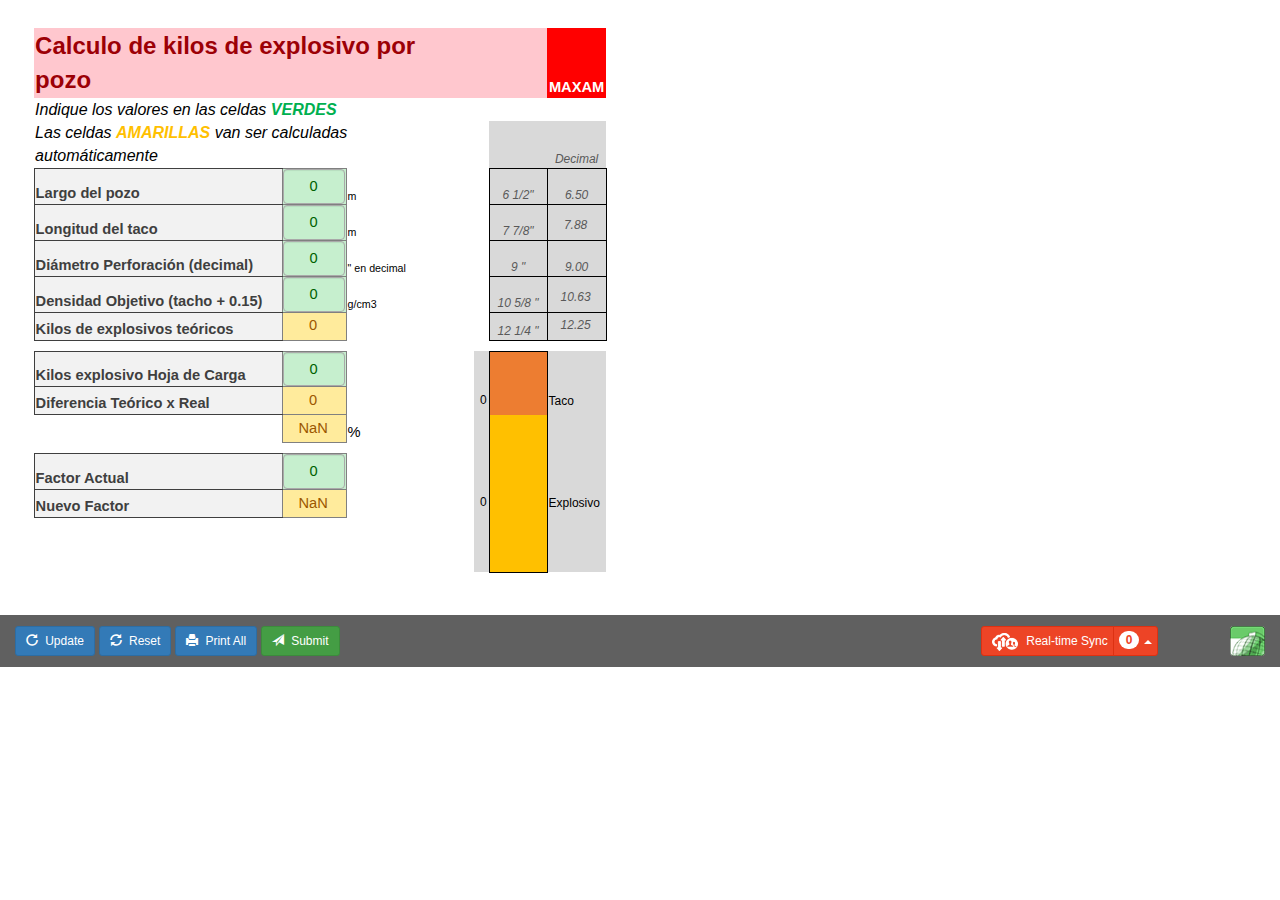
==== Calculo_Kg_Explosivo html.htm @ 1e527750 "update" ====
<!DOCTYPE html>
<!-- saved from url=(0013)about:internet -->
<html manifest="offline.appcache">
    <head><meta content='IE=Edge' http-equiv='X-UA-Compatible'>
    <meta http-equiv='Content-Type' content='text/html;charset=UTF-8'>
    <meta name='viewport' content='width=device-width, initial-scale=1.0'>
    <meta name='GENERATOR' content='SpreadsheetConverter  version 10.5.8092.0'>
<!-- The parts of this webpage that is defined by the original spreadsheet have the same copyright as the original spreadsheet. -->
<!-- The generic Excel-related parts of this page is Copyright (C) 2002-2021 Framtidsforum I&M AB, Sweden. -->
    <title>Calculo_Kg_Explosivo html</title>
    <link rel="stylesheet" href="assets/css/default-ssc-theme.css" id="ssc-theme"/>
    <link rel="stylesheet" href="assets/css/app.min.css" />
    </head>
    <body onload="LoadFromQueryString();recalc_onclick('');" onunload='' browserstorage="false">
        <noscript style='color:#F15623;'>
            This web page contains a live and functional spreadsheet created with <a href='https://www.spreadsheetconverter.com'>SpreadsheetConverter</a>. Please enable JavaScript in your web browser for the live calculations to work properly.
        </noscript>
        <form id='formc' name='formc' method='post' action='https://www.spreadsheetserver.com/server1/g/submit/submit.aspx' target='_self'>
		    <input type='hidden' id='xl_spreadsheet' name='xl_spreadsheet' value='Calculo_Kg_Explosivo html' />
            <input type='hidden' id='xl_client' name='xl_client' value='x10.5.8092.0' />
<div id="tab" class='tab-content'>

                 <div id='sheet-2' style='padding: 1em 1.4em;' class=' active'>
                    <div class='container-fluid  '>
<section class=''>
<table cellspacing='0' cellpadding='0' style='border-spacing:0;' onkeydown='javascript:navigate(event);'>
					<col width='248'/>
					<col width='64'/>
					<col width='64'/>
					<col width='64'/>
					<col width='15'/>
					<col width='58'/>
					<col width='59'/>
                    <tr style='height:23pt;'>
						<td class='ee100' style='height:23pt;' colspan = '4'>
							Calculo de kilos de explosivo por pozo
						</td>
						<td class='ee106' style='height:23pt;'>&nbsp;</td>
						<td class='ee106' style='height:23pt;'>&nbsp;</td>
						<td class='ee109' style='height:23pt;'>
							MAXAM
						</td>
                    </tr>
                    <tr style='height:16pt;'>
						<td class='ee112' style='height:16pt;' colspan = '2'>
							Indique
  los valores en las celdas <font class='ee115'>VERDES</font>
						</td>
						<td class='ee119' style='height:16pt;'>&nbsp;</td>
						<td class='ee103' style='height:16pt;' colspan = '4'>&nbsp;</td>
                    </tr>
                    <tr style='height:15pt;'>
						<td class='ee112' style='height:15pt;' colspan = '4'>
							Las
  celdas <font class='ee122'>AMARILLAS </font><font class='ee123'>van ser
  calculadas automáticamente</font>
						</td>
						<td class='ee103' style='height:15pt;'>&nbsp;</td>
						<td class='ee124' style='height:15pt;'>&nbsp;</td>
						<td class='ee124' style='height:15pt;'>
							Decimal
						</td>
                    </tr>
                    <tr style='height:15pt;'>
						<td class='ee127' style='height:15pt;'>
							Largo del pozo
						</td>
						<td class='ee129' style='height:15pt;'>
							<input id='XLEW_2_4_2' type='text' value='0' class='ee130 form-control' style='width:100%' onchange="this.value=eedisplayFloat(eeparseFloat(this.value));recalc_onclick('XLEW_2_4_2')" name='XLEW_2_4_2' placeholder='' tabindex='1' data-sheet='2' data-row='4' data-col='2'/>
						</td>
						<td class='ee131' style='height:15pt;'>
							m
						</td>
						<td class='ee103' style='height:15pt;' colspan = '2'>&nbsp;</td>
						<td class='ee134' style='height:15pt;'>
							6 1/2&quot;
						</td>
						<td class='ee134' style='height:15pt;'>
							6.50
						</td>
                    </tr>
                    <tr style='height:15pt;'>
						<td class='ee135' style='height:15pt;'>
							Longitud del
  taco
						</td>
						<td class='ee129' style='height:15pt;'>
							<input id='XLEW_2_5_2' type='text' value='0' class='ee130 form-control' style='width:100%' onchange="this.value=eedisplayFloat(eeparseFloat(this.value));recalc_onclick('XLEW_2_5_2')" name='XLEW_2_5_2' placeholder='' tabindex='2' data-sheet='2' data-row='5' data-col='2'/>
						</td>
						<td class='ee131' style='height:15pt;'>
							m
						</td>
						<td class='ee103' style='height:15pt;' colspan = '2'>&nbsp;</td>
						<td class='ee134' style='height:15pt;'>
							7 7/8&quot;
						</td>
						<td class='ee136' style='height:15pt;'>
						<input id='XLEW_2_5_7' type='text' readonly='readonly' value='0' class='ee136' style='overflow:hidden; border:0px solid #000000; width:100% ' name='XLEW_2_5_7' tabindex='-1' />
						</td>
                    </tr>
                    <tr style='height:15pt;'>
						<td class='ee135' style='height:15pt;'>
							Diámetro
  Perforación (decimal)
						</td>
						<td class='ee129' style='height:15pt;'>
							<input id='XLEW_2_6_2' type='text' value='0' class='ee130 form-control' style='width:100%' onchange="this.value=eedisplayFloat(eeparseFloat(this.value));recalc_onclick('XLEW_2_6_2')" name='XLEW_2_6_2' placeholder='' tabindex='3' data-sheet='2' data-row='6' data-col='2'/>
						</td>
						<td class='ee131' style='height:15pt;'>
							&quot; en decimal
						</td>
						<td class='ee103' style='height:15pt;' colspan = '2'>&nbsp;</td>
						<td class='ee134' style='height:15pt;'>
							9 &quot;
						</td>
						<td class='ee134' style='height:15pt;'>
							9.00
						</td>
                    </tr>
                    <tr style='height:15pt;'>
						<td class='ee135' style='height:15pt;'>
							Densidad
  Objetivo (tacho + 0.15)
						</td>
						<td class='ee129' style='height:15pt;'>
							<input id='XLEW_2_7_2' type='text' value='0' class='ee130 form-control' style='width:100%' onchange="this.value=eedisplayFloat(eeparseFloat(this.value));recalc_onclick('XLEW_2_7_2')" name='XLEW_2_7_2' placeholder='' tabindex='4' data-sheet='2' data-row='7' data-col='2'/>
						</td>
						<td class='ee131' style='height:15pt;'>
							g/cm3
						</td>
						<td class='ee103' style='height:15pt;' colspan = '2'>&nbsp;</td>
						<td class='ee134' style='height:15pt;'>
							10 5/8 &quot;
						</td>
						<td class='ee136' style='height:15pt;'>
						<input id='XLEW_2_7_7' type='text' readonly='readonly' value='0' class='ee136' style='overflow:hidden; border:0px solid #000000; width:100% ' name='XLEW_2_7_7' tabindex='-1' />
						</td>
                    </tr>
                    <tr style='height:15pt;'>
						<td class='ee135' style='height:15pt;'>
							Kilos de
  explosivos teóricos
						</td>
						<td class='ee137' style='height:15pt;'>
						<input id='XLEW_2_8_2' type='text' readonly='readonly' value='0' class='ee137' style='overflow:hidden; border:0px solid #000000; width:100% ' name='XLEW_2_8_2' tabindex='-1' />
						</td>
						<td class='ee131' style='height:15pt;'>&nbsp;</td>
						<td class='ee103' style='height:15pt;' colspan = '2'>&nbsp;</td>
						<td class='ee134' style='height:15pt;'>
							12 1/4 &quot;
						</td>
						<td class='ee136' style='height:15pt;'>
						<input id='XLEW_2_8_7' type='text' readonly='readonly' value='0' class='ee136' style='overflow:hidden; border:0px solid #000000; width:100% ' name='XLEW_2_8_7' tabindex='-1' />
						</td>
                    </tr>
                    <tr style='height:8pt;'>
						<td class='ee103' style='height:8pt;'><div style='overflow:hidden'></div></td>
						<td class='ee119' style='height:8pt;'><div style='overflow:hidden'></div></td>
						<td class='ee103' style='height:8pt;' colspan = '5'><div style='overflow:hidden'></div></td>
                    </tr>
                    <tr style='height:15pt;'>
						<td class='ee127' style='height:15pt;'>
							Kilos explosivo Hoja de Carga
						</td>
						<td class='ee129' style='height:15pt;'>
							<input id='XLEW_2_10_2' type='text' value='0' class='ee130 form-control' style='width:100%' onchange="this.value=eedisplayFloat(eeparseFloat(this.value));recalc_onclick('XLEW_2_10_2')" name='XLEW_2_10_2' placeholder='' tabindex='5' data-sheet='2' data-row='10' data-col='2'/>
						</td>
						<td class='ee103' style='height:15pt;' colspan = '2'>&nbsp;</td>
						<td class='ee139' style='height:15pt;'>&nbsp;</td>
						<td class='ee142' style='height:15pt;'>&nbsp;</td>
						<td class='ee139' style='height:15pt;'>&nbsp;</td>
                    </tr>
                    <tr style='height:15pt;'>
						<td class='ee135' style='height:15pt;'>
							Diferencia
  Teórico x Real
						</td>
						<td class='ee137' style='height:15pt;'>
						<input id='XLEW_2_11_2' type='text' readonly='readonly' value='0' class='ee137' style='overflow:hidden; border:0px solid #000000; width:100% ' name='XLEW_2_11_2' tabindex='-1' />
						</td>
						<td class='ee103' style='height:15pt;' colspan = '2'>&nbsp;</td>
						<td class='ee145' style='height:15pt;'>
						<input id='XLEW_2_11_5' type='text' readonly='readonly' value='0' class='ee145' style='overflow:hidden; border:0px solid #000000; width:100% ' name='XLEW_2_11_5' tabindex='-1' />
						</td>
						<td class='ee148' style='height:15pt;'>&nbsp;</td>
						<td class='ee139' style='height:15pt;'>
							Taco
						</td>
                    </tr>
                    <tr style='height:15pt;'>
						<td class='ee103' style='height:15pt;'>&nbsp;</td>
						<td class='ee137' style='height:15pt;'>
						<input id='XLEW_2_12_2' type='text' readonly='readonly' value='0' class='ee137' style='overflow:hidden; border:0px solid #000000; width:100% ' name='XLEW_2_12_2' tabindex='-1' />
						</td>
						<td class='ee103' style='height:15pt;'>
							%
						</td>
						<td class='ee103' style='height:15pt;'>&nbsp;</td>
						<td class='ee139' style='height:15pt;'>&nbsp;</td>
						<td class='ee149' style='height:15pt;'>&nbsp;</td>
						<td class='ee139' style='height:15pt;'>&nbsp;</td>
                    </tr>
                    <tr style='height:8pt;'>
						<td class='ee103' style='height:8pt;'><div style='overflow:hidden'></div></td>
						<td class='ee119' style='height:8pt;'><div style='overflow:hidden'></div></td>
						<td class='ee103' style='height:8pt;' colspan = '2'><div style='overflow:hidden'></div></td>
						<td class='ee139' style='height:8pt;'><div style='overflow:hidden'></div></td>
						<td class='ee149' style='height:8pt;'><div style='overflow:hidden'></div></td>
						<td class='ee139' style='height:8pt;'><div style='overflow:hidden'></div></td>
                    </tr>
                    <tr style='height:15pt;'>
						<td class='ee127' style='height:15pt;'>
							Factor Actual
						</td>
						<td class='ee129' style='height:15pt;'>
							<input id='XLEW_2_14_2' type='text' value='0' class='ee130 form-control' style='width:100%' onchange="this.value=eedisplayFloat(eeparseFloat(this.value));recalc_onclick('XLEW_2_14_2')" name='XLEW_2_14_2' placeholder='' tabindex='6' data-sheet='2' data-row='14' data-col='2'/>
						</td>
						<td class='ee103' style='height:15pt;' colspan = '2'>&nbsp;</td>
						<td class='ee139' style='height:15pt;'>&nbsp;</td>
						<td class='ee149' style='height:15pt;'>&nbsp;</td>
						<td class='ee139' style='height:15pt;'>&nbsp;</td>
                    </tr>
                    <tr style='height:15pt;'>
						<td class='ee135' style='height:15pt;'>
							Nuevo Factor
						</td>
						<td class='ee137' style='height:15pt;'>
						<input id='XLEW_2_15_2' type='text' readonly='readonly' value='0' class='ee137' style='overflow:hidden; border:0px solid #000000; width:100% ' name='XLEW_2_15_2' tabindex='-1' />
						</td>
						<td class='ee103' style='height:15pt;' colspan = '2'>&nbsp;</td>
						<td class='ee145' style='height:15pt;'>
						<input id='XLEW_2_15_5' type='text' readonly='readonly' value='0' class='ee145' style='overflow:hidden; border:0px solid #000000; width:100% ' name='XLEW_2_15_5' tabindex='-1' />
						</td>
						<td class='ee149' style='height:15pt;'>&nbsp;</td>
						<td class='ee139' style='height:15pt;'>
							Explosivo
						</td>
                    </tr>
                    <tr style='height:8pt;'>
						<td class='ee103' style='height:8pt;'><div style='overflow:hidden'></div></td>
						<td class='ee119' style='height:8pt;'><div style='overflow:hidden'></div></td>
						<td class='ee119' style='height:8pt;'><div style='overflow:hidden'></div></td>
						<td class='ee103' style='height:8pt;'><div style='overflow:hidden'></div></td>
						<td class='ee139' style='height:8pt;'><div style='overflow:hidden'></div></td>
						<td class='ee149' style='height:8pt;'><div style='overflow:hidden'></div></td>
						<td class='ee139' style='height:8pt;'><div style='overflow:hidden'></div></td>
                    </tr>
                    <tr style='height:15pt;'>
						<td class='ee103' style='height:15pt;'>&nbsp;</td>
						<td class='ee119' style='height:15pt;'>&nbsp;</td>
						<td class='ee119' style='height:15pt;'>&nbsp;</td>
						<td class='ee103' style='height:15pt;'>&nbsp;</td>
						<td class='ee139' style='height:15pt;'>&nbsp;</td>
						<td class='ee149' style='height:15pt;'>&nbsp;</td>
						<td class='ee139' style='height:15pt;'>&nbsp;</td>
                    </tr>
                    <tr style='height:15pt;'>
						<td class='ee103' style='height:15pt;'>&nbsp;</td>
						<td class='ee119' style='height:15pt;'>&nbsp;</td>
						<td class='ee119' style='height:15pt;'>&nbsp;</td>
						<td class='ee103' style='height:15pt;'>&nbsp;</td>
						<td class='ee139' style='height:15pt;'>&nbsp;</td>
						<td class='ee151' style='height:15pt;'>&nbsp;</td>
						<td class='ee139' style='height:15pt;'>&nbsp;</td>
                    </tr>
                    <tr style='height:8pt;'>
						<td class='ee103' style='height:8pt;'><div style='overflow:hidden'></div></td>
						<td class='ee119' style='height:8pt;'><div style='overflow:hidden'></div></td>
						<td class='ee119' style='height:8pt;'><div style='overflow:hidden'></div></td>
						<td class='ee103' style='height:8pt;' colspan = '4'><div style='overflow:hidden'></div></td>
                    </tr>
                </table>

              </section>
</div>
                </div>
            </div><div class='modal fade in' id='printall-fromfile-modal' tabindex='-1' role='dialog' aria-labelledby='myModalLabel' aria-hidden='false' data-backdrop='static' data-keyboard='false' style='display: none;'>
                    <div class='modal-dialog modal-sm'>
                        <div class='modal-content'>
                            <div class='modal-header'>
                                <h4 class='modal-title'>Print All Information</h4> </div>
                            <div class='modal-body'>
                                <span class='glyphicon status-icon glyphicon glyphicon-info-sign' style='color: rgb(53, 197, 21);'></span>
                                <p class='info'>Please host the converted page in server to use Print All.</p>
                            </div>
                            <div class='modal-footer'>
                                <button type='button' class='btn btn-link' id='printall-fromfile-modal-close-btn' onclick="$('#printall-fromfile-modal').modal('hide');return false;" style='margin-left:4px'>Close</button>
                            </div>
                        </div>
                    </div>
                </div>
			<input type="hidden" id="xl_templateimages" name="xl_templateimages" value="1"><input type="hidden" id="xl_aux2" name="xl_aux2" value="UEsDBC0AAAAIALZOilJyjbsO//////////9FABQAQ2FsY3Vsb19LZ19FeHBsb3Npdm8gaHRtbF90ZW1wbGF0ZVxDYWxjdWxvX0tnX0V4cGxvc2l2byBodG1sLnRlbXBsYXRlAQAQAOhJAAAAAAAA6QcAAAAAAADtXO9y2kYQ/1zP5B2ueFLSNKD/gGRgxgHcZmonqUPa9JNHSAeolXRUOozdTh+mz9CP/dAPeaC+QvckWcFGMkIIgx3DTByfdm9
3f7u3u3e65L9//m1+2X3T6f/8toe+658co7fvXx6/6qByheN+kjoc1+130YfgiVzlUd/TXd+iFnF1m+N6r8vtJ3sow6c5po6NLhzb9bXzVmnquZpvjLGj+xXHMjzikyGtGMTRzh27FNGR2+jIcGgZOPpxxTHLwDEjnnlF77RKY0onGsdFLNWYpQosXMjCiTwvc4LIESdWLmaczWbVmVQl3ojrn3KnvU6FWSrzpczAYN3MSnvS6x+Cl/pvK70f3r
/6sVXqEJdil1b6lxMAofPmdb/3ut8qUXxBOabHATLGuudj2nrfP6o0SojLKCoQRy1q43ZHt42pTc6+H531LiY28a1zgtjkTS4kyKi8Ty9tjChoGilo+H6pjbLrsxf+wT1H79hUPnIxNrGJBpfo3cQDGP0xxhQgOccexR56zu09r2Is8Dz6Aw1049eRR6auiTS0f3TUqXd6BwgZxCYeG1E7PM/XYGQIkFaGumPZlzAOxlsDz0LoBUI+hH7Fx541v
CLzrd8xEAmNKs9PaDwaGKohl3iObl+NzrA1GlMYrvM8jE1007TcUcXGQzYoTC7mBr2I9PooJZN4jAFYAd1GLgyxOWCMmW0Zuh2PDwilxEF/ohAGCWC4sndgAx45rRVWsVbelrW1TTtduBdOV2/C4GFzDoLZ2KL4fgJgQOLD3nIIBLGguBcT7bUoMBs7E/eCMmftPs+/5BX+LuwN/RsobGKDeDrrEYJwcHGsm/owMlB65DmWadqxveJ85LH0w/M7
4wtR2t6qWKKZvJC5uyr7zmduRWXffCqr213HWfOWWNs9HPIZUl8sxSL7AusAunHsVSIGja/WlQkFnYltmQjtS0fs+4kuxH8ZVQB9KlGMXTzyYKu/uFD99zu13lHQBIVYLeA08vTLeZCgPxJyZ6318zSfGSQ+f56W+HSYtgZEPkuEYrJ64z60+NIthSIlumeWa5IZk/WZFRNJuasc/BmlV6n2IAJwQzn2BlYJTcBR76XayV6K1I5Sf/ClqJEO09a
AyGeJurx9XaNCqbtZoa5jIIsLGPS69a4kLMmm17JERBgpmIEyqf1NzDtrHP6o96FBkJUdD8G1UkpAniEG67sGQi4rGne6kj6bFaImnZKHx1SPsOaGVRGWwprSbScB++iBVTywt8fIdQ/r4ANEgG5ok5mG9CklB+wxe4tY9cgM/XH7q0dH90aWG+isoYqggCqZGAJ7Io50hj/THzHlNH3IXmEuUdGwse4Fpo/XlPRiCdEAD4mHl+oTvo7WUAmVlo
[base64]/5EN4CpVebLwe/RJOx3IPyCfZqAMiRhk45bZVFulLmkB
zW5mHFBSR5XUuQqajntSkiTeldGj0OnixLk/diuL5rUhAyk+36rHNyyKCeSs5IDKLmohcoyY47ukyATo18tm/jsLzi+WDKB8jQhv5NYCEfNNIm1ZIntr9yBPznYDKdaTgPl5PDD4ckNtZPDm3qZIRdqt0AuiOVE8nnIRcb8yjWt36YYZDK8z3VY9dhH2EUwFQtbE3402fKen1wpt3/snXZ775oce9TO4BFBTVYoA67SclPkG/OsD66yGrhKYjwf
6z7IS0FRBPwPTw5PXx0fH75DEZILRFK5fQ4zQrfFZgrWh85mYz2L8/[base64]
B0rU+/uVg6hGQ8xY6duJB1/fxbxc9M8PE9vWG4qZWSNyEvmL13kzMw1uKIxUVkVDYccTOxAl2fcvUTRDzZvALpqyhfQZpZUzQN4ivCsqm4qReSJyMOMORdiM2BB4pXANtNMvUdyzLfB/thkBMvB/yEcUf//Ysg/hZUKivjkKjgNDJ094XHjEitCjyZiOmsaGIady2r16ALqSeO9Mo3zhGgofBEcpKO7UiZk3Rdd7LyioytrZBCJfip1MJds7Fzi
k6sHHQN5TDBT77SixsPal5V7Qs5uXMJnOLvd4Qe9g1LB0E9aPkiy7QKc7UN+VJwYJw956XlVx6Kln1lBuFx8eTvf7iDm2zcZL/GCVXHIjrxwGQP93o+dAaKUPd8ZTxGZVhcV0Z0kY0lzcy6/q6bq0ROdINSjx0aNBppvKTq/GQ71XjoT7QxuP1FEOnGTp8U42Gck8aDWWFRkPdQKMR/0P3x53eDhSux1K1M6Uqf98oqHfP+djlPvq3aP8qwuMu5
uGVmBu3OgpJt/CD3RNbIGpy0Z2ygCa6ZrbCHbomt8KNxGbw/wC1/wdQSwMELQAAAAgAtk6KUl/Y+BL//////////zEAFABDYWxjdWxvX0tnX0V4cGxvc2l2byBodG1sX3RlbXBsYXRlXEZpbGxlZFN0YXIuZ2lmAQAQAIUDAAAAAAAA9wEAAAAAAACtUztrlAEQXDWFio8IljZptDGNaxG10UYJFiktLIKPbC1oJ5JTQbCy3sIfEBDsohAIF4iE
4ApBJXiFooUEJJ1C8MU4s7/BheO7vd2dnZn97tL0xakz1w7aAdsxxaA/g34M+htjOByCP8DQD/Q3dPL/ws3CLM1Km5i5m4d5mpc5VAy3CIu0KAuoN90yLNOyLKHRcquwSquyElODG8KQhiJtAQuaWBxmN7RHEe7pXu7QWmYRHulRHhALFjM807M8IVLsrfBKr/ICOXLUEY50lAOiLA0kTZakBSnQJkITi8OQIOWMjKgISB/XMsuMrEhILlmwWBl
VUaB6kmJvIAMVgMyQWZymHdQPeSNJBCNpsoSs0mJiE5pYkHMqM2dUJmQk9XEts6os0FfKJQsWE5WAbNZVQr0yGnJd3oVGZQd0BCkMIYk0dBPxCAELGjqRukN7FODFaCT1cS2z6pcMfX70gdEnRB8JfQa00Wgr0Wah7UALRktCk0bTQi9GQ6OH0WXmEz/HdpmN20m9j/pP2N7rhn1HXz77NHy4Z2F09dHhLyt3d/5M3566NVq+V+ObS1eef3714P
Wvyd9r2x9Pz+9+8ff71sxodX7/5ObShyNfV+Y2vr059nhj9sLTswsTY+vbW5fvv7+zfHPxyYm3c+8Onbpx/MfseTv3D1BLAQItAC0AAAAIALZOilJyjbsO//////////9FABQAAAAAAAAAAAAAAAAAAABDYWxjdWxvX0tnX0V4cGxvc2l2byBodG1sX3RlbXBsYXRlXENhbGN1bG9fS2dfRXhwbG9zaXZvIGh0bWwudGVtcGxhdGUBABAA6EkAA
AAAAADpBwAAAAAAAFBLAQItAC0AAAAIALZOilJf2PgS//////////8xABQAAAAAAAAAAAAAAGAIAABDYWxjdWxvX0tnX0V4cGxvc2l2byBodG1sX3RlbXBsYXRlXEZpbGxlZFN0YXIuZ2lmAQAQAIUDAAAAAAAA9wEAAAAAAABQSwUGAAAAAAIAAgD6AAAAugoAAAAA">
        </form>
        <section class='row toolbar toolbar-position-bottom no-print' >
            
            <div class='toolbar-panel-right col-xs-12 col-sm-12 col-md-5 col-md-push-6'>
                <section id='ssc-ls'></section>
            </div><div class='toolbar-panel-left col-xs-12 col-sm-11 col-md-6 col-md-pull-5'>
                <button class='btn btn-sm button-update'><span class='glyphicon glyphicon-repeat'></span><span class='btn-label btn-label-right'>Update</span></button>
                <button class='btn btn-sm button-reset'><span class='glyphicon glyphicon-refresh'></span><span class='btn-label btn-label-right'>Reset</span></button>
                <button class='btn btn-sm button-print all'><span class='glyphicon glyphicon-print'></span><span class='btn-label btn-label-right'>Print All</span></button>
                <button class='btn btn-sm button-submit spin-button' data-style=spin-right><span class='glyphicon glyphicon-send'></span><span class='btn-label btn-label-right'>Submit</span><span class='spin'></span></button>
</div>
            <div class='toolbar-panel-right-right col-sm-1 col-md-1'><a class='poweredby-logo' href='http://www.spreadsheetconverter.com/convert-excel-to-html-with-our-excel-to-html-converter/' target='_blank' tabindex='-1' title='We convert Excel to HTML with SpreadsheetConverter' alt='We convert Excel to HTML with SpreadsheetConverter'></a></div>
        </section>
    </body>
    <script type="text/javascript" src="assets/js/app.min.js" ></script>
</html>
---- assets/css/app.min.css ----
.qtip{position:absolute;left:-28000px;top:-28000px;display:none;max-width:280px;min-width:50px;font-size:10px;line-height:12px;direction:ltr;box-shadow:none;padding:0;font-family:arial,sans-serif}.qtip-content,.qtip-titlebar{overflow:hidden;position:relative}.qtip-content{text-align:left;word-wrap:break-word;padding:2px 9px}.qtip-titlebar{font-weight:700;border-width:0 0 1px;padding:5px 35px 5px 10px}.qtip-close,.qtip-default{border-style:solid;border-width:1px}.qtip-titlebar+.qtip-content{border-top-width:0!important}.qtip-close{position:absolute;right:-9px;top:-9px;cursor:pointer;outline:0;border-color:transparent}.qtip-titlebar .qtip-close{right:4px;top:50%;margin-top:-9px}* html .qtip-titlebar .qtip-close{top:16px}.qtip-icon .ui-icon,.qtip-titlebar .ui-icon{display:block;text-indent:-1000em;direction:ltr}.qtip-icon,.qtip-icon .ui-icon{-moz-border-radius:3px;-webkit-border-radius:3px;border-radius:3px;text-decoration:none}.qtip-icon .ui-icon{width:18px;height:14px;line-height:14px;text-align:center;text-indent:0;font:400 bold 10px/13px Tahoma,sans-serif;color:inherit;background:-100em -100em no-repeat}.qtip-default{background-color:#FFFFA3;color:#555;border-color:#F1D031}.qtip-default .qtip-titlebar{background-color:#FFEF93}.qtip-default .qtip-icon{background:#F1F1F1;color:#777;border-color:#CCC}.qtip-default .qtip-titlebar .qtip-close{color:#111;border-color:#AAA}.qtip-light{background-color:#fff;color:#454545;border-color:#E2E2E2}.qtip-light .qtip-titlebar{background-color:#f1f1f1}.qtip-dark{background-color:#505050;color:#f3f3f3;border-color:#303030}.qtip-dark .qtip-titlebar{background-color:#404040}.qtip-dark .qtip-icon{border-color:#444}.qtip-dark .qtip-titlebar .ui-state-hover{border-color:#303030}.qtip-cream{background-color:#FBF7AA;color:#A27D35;border-color:#F9E98E}.qtip-cream .qtip-titlebar{background-color:#F0DE7D}.qtip-cream .qtip-close .qtip-icon{background-position:-82px 0}.qtip-red{background-color:#F78B83;color:#912323;border-color:#D95252}.qtip-red .qtip-titlebar{background-color:#F06D65}.qtip-red .qtip-close .qtip-icon{background-position:-102px 0}.qtip-green{background-color:#CAED9E;color:#3F6219;border-color:#90D93F}.qtip-green .qtip-titlebar{background-color:#B0DE78}.qtip-green .qtip-close .qtip-icon{background-position:-42px 0}.qtip-blue{background-color:#E5F6FE;color:#5E99BD;border-color:#ADD9ED}.qtip-blue .qtip-titlebar{background-color:#D0E9F5}.qtip-blue .qtip-close .qtip-icon{background-position:-2px 0}.qtip .qtip-tip{overflow:hidden;z-index:10;margin:0 auto}.qtip .qtip-tip,x:-o-prefocus{visibility:hidden}.qtip .qtip-tip,.qtip .qtip-tip .qtip-vml,.qtip .qtip-tip canvas{position:absolute;color:#123456;background:0 0;border:0 dashed transparent}.qtip .qtip-tip canvas{top:0;left:0}.qtip .qtip-tip .qtip-vml{behavior:url(#default#VML);display:inline-block;visibility:visible}.qtip-36acd3{background:#36acd3;color:#FFF}.qtip-red .qtip-icon,.qtip-red .qtip-titlebar .ui-state-hover{border-color:#D95252}.qtip-20B2AA,.qtip-2F4F4F,.qtip-32CD32,.qtip-333399,.qtip-45d835,.qtip-5F9EA0,.qtip-66CDAA,.qtip-696969,.qtip-6B8E23,.qtip-7B68EE,.qtip-808000,.qtip-8A2BE2,.qtip-930ecc,.qtip-999900,.qtip-ADFF2F,.qtip-BC8F8F,.qtip-CD853F,.qtip-D2691E,.qtip-DB7093,.qtip-FF00FF,.qtip-FF69B4,.qtip-FF7F50,.qtip-FF8C00,.qtip-bd008a,.qtip-ca3434,.qtip-d68b13,.qtip-db582c{color:#FFF;border-color:#FFF}.qtip-333399{background:#339}.qtip-bd008a{background:#bd008a}.qtip-930ecc{background:#930ecc}.qtip-999900{background:#990}.qtip-45d835{background:#45d835}.qtip-d68b13{background:#d68b13}.qtip-db582c{background:#db582c}.qtip-ca3434{background:#ca3434}.qtip-32CD32{background:#32CD32}.qtip-5F9EA0{background:#5F9EA0}.qtip-66CDAA{background:#66CDAA}.qtip-D2691E{background:#D2691E}.qtip-20B2AA{background:#20B2AA}.qtip-006400{background:#006400;color:#FFF;border-color:#FFF}.qtip-FF7F50{background:coral}.qtip-8A2BE2{background:#8A2BE2}.qtip-2F4F4F{background:#2F4F4F}.qtip-696969{background:#696969}.qtip-FF8C00{background:#FF8C00}.qtip-FF00FF{background:#F0F}.qtip-ADFF2F{background:#ADFF2F}.qtip-FF69B4{background:#FF69B4}.qtip-7B68EE{background:#7B68EE}.qtip-808000{background:olive}.qtip-6B8E23{background:#6B8E23}.qtip-DB7093{background:#DB7093}.qtip-CD853F{background:peru}.qtip-BC8F8F{background:#BC8F8F}.toast-title{font-weight:700}.toast-message{-ms-word-wrap:break-word;word-wrap:break-word}.toast-message a,.toast-message label{color:#fff}.toast-message a:hover{color:#ccc;text-decoration:none}.toast-close-button{position:relative;right:-.3em;top:-.3em;float:right;font-size:20px;font-weight:700;color:#fff;-webkit-text-shadow:0 1px 0 #fff;text-shadow:0 1px 0 #fff;opacity:.8;-ms-filter:alpha(Opacity=80);filter:alpha(opacity=80)}.toast-close-button:focus,.toast-close-button:hover{color:#000;text-decoration:none;cursor:pointer;opacity:.4;-ms-filter:alpha(Opacity=40);filter:alpha(opacity=40)}button.toast-close-button{padding:0;cursor:pointer;background:0;border:0;-webkit-appearance:none}.toast-top-center{top:0;right:0;width:100%}.toast-bottom-center{bottom:0;right:0;width:100%}.toast-top-full-width{top:0;right:0;width:100%}.toast-bottom-full-width{bottom:0;right:0;width:100%}.toast-top-left{top:12px;left:12px}.toast-top-right{top:12px;right:12px}.toast-bottom-right{right:12px;bottom:12px}.toast-bottom-left{bottom:12px;left:12px}#toast-container{position:fixed;z-index:999999}#toast-container *{-moz-box-sizing:border-box;-webkit-box-sizing:border-box;box-sizing:border-box}#toast-container>div{position:relative;overflow:hidden;margin:0 0 6px;padding:15px 15px 15px 50px;width:300px;-moz-border-radius:3px;-webkit-border-radius:3px;border-radius:3px;background-position:15px center;background-repeat:no-repeat;-moz-box-shadow:0 0 12px #999;-webkit-box-shadow:0 0 12px #999;box-shadow:0 0 12px #999;color:#fff;opacity:.8;-ms-filter:alpha(Opacity=80);filter:alpha(opacity=80)}#toast-container>:hover{-moz-box-shadow:0 0 12px #000;-webkit-box-shadow:0 0 12px #000;box-shadow:0 0 12px #000;opacity:1;-ms-filter:alpha(Opacity=100);filter:alpha(opacity=100);cursor:pointer}#toast-container>.toast-info{background-image:url([data-uri]) !important}#toast-container>.toast-error{background-image:url([data-uri]) !important}#toast-container>.toast-success{background-image:url([data-uri]) !important}#toast-container>.toast-warning{background-image:url([data-uri]) !important}#toast-container.toast-bottom-center>div,#toast-container.toast-top-center>div{width:300px;margin:auto}#toast-container.toast-bottom-full-width>div,#toast-container.toast-top-full-width>div{width:96%;margin:auto}.toast{background-color:#030303}.toast-success{background-color:#51a351}.toast-error{background-color:#bd362f}.toast-info{background-color:#2f96b4}.toast-warning{background-color:#f89406}.toast-progress{position:absolute;left:0;bottom:0;height:4px;background-color:#000;opacity:.4;-ms-filter:alpha(Opacity=40);filter:alpha(opacity=40)}@media all and (max-width:240px){#toast-container>div{padding:8px 8px 8px 50px;width:11em}#toast-container .toast-close-button{right:-.2em;top:-.2em}}@media all and (min-width:241px) and (max-width:480px){#toast-container>div{padding:8px 8px 8px 50px;width:18em}#toast-container .toast-close-button{right:-.2em;top:-.2em}}@media all and (min-width:481px) and (max-width:768px){#toast-container>div{padding:15px 15px 15px 50px;width:25em}}.modal .modal-content{text-align:center !important}.modal .modal-content p{margin:0}.modal .modal-title{font-size:14px !important;font-weight:bold !important;line-height:22px !important;color:#5c656c !important}.modal .modal-header{padding:8px}.modal .modal-footer{padding:8px}.modal .info{font-size:small;font-weight:400}.modal .conform{font-weight:bold;font-size:small;color:#00adff}.modal .modal-body input{width:140px;text-align:center}.modal .require-tip{color:red;display:none}.modal .modal-body .status-icon{font-size:2em;color:#c60000}.modal .modal-body .form-submit{font-size:1.5em;color:#006eec}.hideme{display:none !important}.showme{display:inline-block}.offlineforms-logo{width:18px;height:18px;display:inline-block;vertical-align:bottom;margin-right:5px;background-repeat:no-repeat;background-image:url([data-uri])}.btn-offlineforms-submit{background-color:#00a8c7;border-color:#0196b2;color:#fff}.btn-offlineforms-submit .badge-offlineforms-submit{color:#00a8c7;background-color:#fff;margin-left:5px}.btn-offlineforms-submit:hover,.btn-offlineforms-submit:focus,.btn-offlineforms-submit:active{color:#fff}.toolbar{height:100% !important;padding-top:.8em;padding-bottom:.8em;margin-left:0 !important}.toolbar-panel-right{text-align:right}.toolbar-panel-left button .glyphicon{margin-right:.6em}.toolbar-panel-right-right{text-align:right}.poweredby-logo{width:35px;height:30px;float:right;margin-left:.8em;border:2px;border-radius:4px;display:inherit;background-size:35px 30px;background-repeat:no-repeat;background-image:url([data-uri])}#ssc-ls{display:inline-block}@media(max-width:992px){.toolbar-panel-left{text-align:center}.toolbar-panel-right{text-align:center}.poweredby-logo{text-align:center;margin-top:.8em;margin-bottom:0}.toolbar-panel-left button{margin-right:.5em;margin-left:.5em;margin-top:.8em;margin-bottom:0}#ssc-lc{margin-left:.5em;margin-right:.5em}#offlineforms-submit{margin-left:.5em;margin-right:.5em}}@media(max-width:768px){.toolbar-panel-left{text-align:center}.toolbar-panel-right{text-align:center}.poweredby-logo{text-align:center;margin-top:.8em}.toolbar-panel-left button{margin-right:.5em;margin-left:.5em;margin-top:.8em;margin-bottom:0}#ssc-lc{margin-left:.5em;margin-right:.5em}#offlineforms-submit{margin-left:.5em;margin-right:.5em}.toolbar-panel-right-right{display:none}}@media(max-width:480px){.toolbar-panel-left{text-align:center}.toolbar-panel-right{text-align:center}.toolbar-panel-left button .glyphicon{display:none}.offlineforms-logo{display:none}.realtimesync-logo{display:none}#ssc-lc{margin-left:0;margin-right:0}#offlineforms-submit{margin-left:0;margin-right:0}.toolbar-panel-right-right{display:none}}form{position:relative}.toolbar-position-top .toolbar-panel-left button{margin-top:0 !important}.error{border:1px solid red !important;border-radius:5px}.dv-warn{border:1px solid #ec971f !important;border-radius:5px}.dv-info{border:1px solid #5bc0de !important;border-radius:5px}.message{-webkit-background-size:40px 40px;-moz-background-size:40px 40px;background-size:40px 40px;-moz-box-shadow:inset 0 -1px 0 rgba(255,255,255,.4);-webkit-box-shadow:inset 0 -1px 0 rgba(255,255,255,.4);box-shadow:inset 0 -1px 0 rgba(255,255,255,.4);width:100%;border:1px solid;color:#83682f;position:fixed;_position:absolute;margin-left:0;z-index:10000;padding:10px;top:-41px}.warning{background-color:#eabf51;border-color:#d9b236}.message h3{display:inline;float:right;font:12px Arial,Helvetica,sans-serif;font-weight:700;margin:0 10px 5px}#closeMessageBar{border-radius:100%;color:#585858;height:16px;position:relative;text-indent:-9999px;width:16px;float:right;display:inline;border-style:solid;border-width:3px;margin:auto 18px auto auto}#closeMessageBar:hover{color:#999}.arrow-t-b:after,.arrow-t-b:before,.arrow-l-r:after,.arrow-l-r:before{content:"";left:2px;top:0;position:absolute;border-color:transparent;border-style:solid;border-width:3px}.arrow-t-b:after{border-top-color:inherit}.arrow-l-r:after{border-right-color:inherit;left:4px;top:2px}.arrow-t-b:before{border-bottom-color:inherit;bottom:0}.arrow-l-r:before{border-left-color:inherit;left:0;top:2px}.spin-button[data-style=spin-right][data-loading]{padding-right:32px}.spin{display:inline-block;position:relative;top:-3px}.spin-button[data-style=spin-right] .spin{right:-16px}.pigeon-hole{position:absolute}.placeholder{vertical-align:top !important;border:1px solid transparent}.c3{position:absolute !important}.error{position:relative}@keyframes invalid{0%{left:8px}10%{left:-8px}30%{left:8px}60%{left:-8px}100%{left:0}}@-webkit-keyframes invalid{0%{left:8px}10%{left:-8px}30%{left:8px}60%{left:-8px}100%{left:0}}.invalid{animation:invalid .5s;-webkit-animation:invalid .5s}.tooltip.right.stop .tooltip-arrow{border-right-color:#d9534f}.tooltip.left.stop .tooltip-arrow{border-left-color:#d9534f}.tooltip.bottom.stop .tooltip-arrow{border-bottom-color:#d9534f}.tooltip.top.stop .tooltip-arrow{border-top-color:#d9534f}.tooltip.stop>.tooltip-inner{color:#fff;background-color:#d9534f;border-color:#d43f3a;font-weight:700}.tooltip.right.warn .tooltip-arrow{border-right-color:#fbdc61}.tooltip.left.warn .tooltip-arrow{border-left-color:#fbdc61}.tooltip.bottom.warn .tooltip-arrow{border-bottom-color:#fbdc61}.tooltip.top.warn .tooltip-arrow{border-top-color:#fbdc61}.tooltip.warn>.tooltip-inner{color:#a94442;background-color:#fbdc61;border-color:#f0d034;font-weight:700}.tooltip.right.info .tooltip-arrow{border-right-color:#d9edf7}.tooltip.left.info .tooltip-arrow{border-left-color:#d9edf7}.tooltip.bottom.info .tooltip-arrow{border-bottom-color:#d9edf7}.tooltip.top.info .tooltip-arrow{border-top-color:#d9edf7}.tooltip.info>.tooltip-inner{color:#31708f;background-color:#d9edf7;border-color:#bce8f1;font-weight:700}.edgeborder{padding:4px}.roundborder{border-radius:10px}.bordershadow{box-shadow:0 2px 10px 0 #000;box-shadow:0 2px 10px 0 rgba(0,0,0,0.2);padding:4px}@media print{a[href]:after{content:none !important}.no-print,.ui-tabs-nav,.toast,.hideme,.slider-track{display:none}.ui-widget-content{border:0}.ui-accordion-content,.jw-content{height:auto !important}.yes-print{display:block !important}.ui-state-active{border:1px solid #3385ea !important}.form-control{margin-top:10px}::-webkit-input-placeholder{color:transparent}:-moz-placeholder{color:transparent}::-moz-placeholder{color:transparent}:-ms-input-placeholder{color:transparent}.jw-header{border-top:none !important;border-left:none !important;border-right:none !important}.col-md-1,.col-md-10,.col-md-11,.col-md-12,.col-md-2,.col-md-3,.col-md-4,.col-md-5,.col-md-6,.col-md-7,.col-md-8,.col-md-9{float:left}.col-md-12{width:100%}.col-md-11{width:91.66666666666666%}.col-md-10{width:83.33333333333334%}.col-md-9{width:75%}.col-md-8{width:66.66666666666666%}.col-md-7{width:58.333333333333336%}.col-md-6{width:50%}.col-md-5{width:41.66666666666667%}.col-md-4{width:33.33333333333333%}.col-md-3{width:25%}.col-md-2{width:16.666666666666664%}.col-md-1{width:8.333333333333332%}.col-md-pull-12{right:100%}.col-md-pull-11{right:91.66666666666666%}.col-md-pull-10{right:83.33333333333334%}.col-md-pull-9{right:75%}.col-md-pull-8{right:66.66666666666666%}.col-md-pull-7{right:58.333333333333336%}.col-md-pull-6{right:50%}.col-md-pull-5{right:41.66666666666667%}.col-md-pull-4{right:33.33333333333333%}.col-md-pull-3{right:25%}.col-md-pull-2{right:16.666666666666664%}.col-md-pull-1{right:8.333333333333332%}.col-md-pull-0{right:0}.col-md-push-12{left:100%}.col-md-push-11{left:91.66666666666666%}.col-md-push-10{left:83.33333333333334%}.col-md-push-9{left:75%}.col-md-push-8{left:66.66666666666666%}.col-md-push-7{left:58.333333333333336%}.col-md-push-6{left:50%}.col-md-push-5{left:41.66666666666667%}.col-md-push-4{left:33.33333333333333%}.col-md-push-3{left:25%}.col-md-push-2{left:16.666666666666664%}.col-md-push-1{left:8.333333333333332%}.col-md-push-0{left:0}.col-md-offset-12{margin-left:100%}.col-md-offset-11{margin-left:91.66666666666666%}.col-md-offset-10{margin-left:83.33333333333334%}.col-md-offset-9{margin-left:75%}.col-md-offset-8{margin-left:66.66666666666666%}.col-md-offset-7{margin-left:58.333333333333336%}.col-md-offset-6{margin-left:50%}.col-md-offset-5{margin-left:41.66666666666667%}.col-md-offset-4{margin-left:33.33333333333333%}.col-md-offset-3{margin-left:25%}.col-md-offset-2{margin-left:16.666666666666664%}.col-md-offset-1{margin-left:8.333333333333332%}.col-md-offset-0{margin-left:0}.tab-content,.tab-content div{padding:0}.form-control{margin:0 !important;padding:0 4px !important;border:0 !important}input[type=text]{min-height:100%;padding:0}.navbar-header button,.panel-heading{display:none !important}.highlight{display:block !important;border-bottom:1px solid !important}.highlight a i{display:none !important}.panel{border:none !important;box-shadow:none !important;-webkit-box-shadow:none !important}}.hide-printsheet{display:none}/*! horizontal-scroll (accordant/tab) */.container-fluid{overflow:overlay;padding:0 0 1.3em 0}.tab-pane{padding:0}.tab-content{padding:1em 1em 0 1em;border:0}.panel-body{padding:1em 1em 0 1em}.row{margin-right:0 !important}.gmap{z-index:1000;width:100%;height:100%;position:absolute;top:0;left:0;right:0;visibility:visible}.comment{text-decoration:none}.comment:hover{cursor:help;position:relative}.comment tooltip{display:none}.comment:hover tooltip{border:#d4c237 1px solid;padding:5px 20px 5px 5px;display:block;z-index:1000;background:#ffee69 no-repeat 100% 5%;left:0;margin:10px;width:250px;position:absolute;top:25px;text-decoration:none}*.ee100{background:#ffc7ce;color:#9c0006;font-family:Calibri,sans-serif;font-size:18.00pt;font-style:normal;font-weight:700;padding-left:1px;padding-right:1px;padding-top:1px;text-align:left;vertical-align:bottom}*.ee103{color:black;font-family:Calibri,sans-serif;font-size:11.00pt;font-style:normal;font-weight:400;padding-left:1px;padding-right:1px;padding-top:1px;text-align:left;vertical-align:bottom}*.ee106{background:#ffc7ce;color:#9c0006;font-family:Calibri,sans-serif;font-size:11.00pt;font-style:normal;font-weight:700;padding-left:1px;padding-right:1px;padding-top:1px;text-align:left;vertical-align:bottom}*.ee109{background:red;color:white;font-family:Calibri,sans-serif;font-size:11.00pt;font-style:normal;font-weight:700;padding-left:1px;padding-right:1px;padding-top:1px;text-align:center;vertical-align:bottom}*.ee112{color:black;font-family:Calibri,sans-serif;font-size:12.00pt;font-style:italic;font-weight:400;padding-left:1px;padding-right:1px;padding-top:1px;text-align:left;vertical-align:bottom}*.ee115{color:#00b050;font-family:Calibri,sans-serif;font-size:12.00pt;font-style:italic;font-weight:700;text-decoration:none}*.ee119{color:black;font-family:Calibri,sans-serif;font-size:11.00pt;font-style:normal;font-weight:400;padding-left:1px;padding-right:1px;padding-top:1px;text-align:center;vertical-align:middle}*.ee122{color:#ffc000;font-family:Calibri,sans-serif;font-size:12.00pt;font-style:italic;font-weight:700;text-decoration:none}*.ee123{color:black;font-family:Calibri,sans-serif;font-size:12.00pt;font-style:italic;font-weight:400;text-decoration:none}*.ee124{background:#d9d9d9;color:#595959;font-family:Calibri,sans-serif;font-size:9.00pt;font-style:italic;font-weight:400;padding-left:1px;padding-right:1px;padding-top:1px;text-align:center;vertical-align:bottom}*.ee126{background:#d9d9d9;color:#595959;font-family:Calibri,sans-serif;font-size:9.00pt;font-style:italic;font-weight:400;text-align:center;vertical-align:bottom}*.ee127{background:#f2f2f2;border-bottom:.75pt solid #3f3f3f;border-left:.75pt solid #3f3f3f;border-top:.75pt solid #3f3f3f;color:#3f3f3f;font-family:Calibri,sans-serif;font-size:11.00pt;font-style:normal;font-weight:700;padding-left:1px;padding-right:1px;padding-top:1px;text-align:left;vertical-align:bottom}*.ee129{background:#c6efce;border:.75pt solid gray;color:#006100;font-family:Calibri,sans-serif;font-size:11.00pt;font-style:normal;font-weight:400;padding-left:0;padding-right:1px;padding-top:0;text-align:center;vertical-align:middle}*.ee130{background:#c6efce;color:#006100;font-family:Calibri,sans-serif;font-size:11.00pt;font-style:normal;font-weight:400;text-align:center;vertical-align:middle}*.ee131{color:black;font-family:Calibri,sans-serif;font-size:8.00pt;font-style:normal;font-weight:400;padding-left:1px;padding-right:1px;padding-top:1px;text-align:left;vertical-align:bottom}*.ee134{background:#d9d9d9;border:.75pt solid windowtext;color:#595959;font-family:Calibri,sans-serif;font-size:9.00pt;font-style:italic;font-weight:400;padding-left:1px;padding-right:1px;padding-top:1px;text-align:center;vertical-align:bottom}*.ee135{background:#f2f2f2;border-bottom:.75pt solid #3f3f3f;border-left:.75pt solid #3f3f3f;color:#3f3f3f;font-family:Calibri,sans-serif;font-size:11.00pt;font-style:normal;font-weight:700;padding-left:1px;padding-right:1px;padding-top:1px;text-align:left;vertical-align:bottom}*.ee136{background:#d9d9d9;border:.75pt solid windowtext;color:#595959;font-family:Calibri,sans-serif;font-size:9.00pt;font-style:italic;font-weight:400;padding-left:0;padding-right:1px;padding-top:0;text-align:center;vertical-align:bottom}*.ee137{background:#ffeb9c;border:.75pt solid gray;color:#9c5700;font-family:Calibri,sans-serif;font-size:11.00pt;font-style:normal;font-weight:400;padding-left:0;padding-right:1px;padding-top:0;text-align:center;vertical-align:middle}*.ee138{background:#ffeb9c;color:#9c5700;font-family:Calibri,sans-serif;font-size:11.00pt;font-style:normal;font-weight:400;text-align:center;vertical-align:middle}*.ee139{background:#d9d9d9;color:black;font-family:Calibri,sans-serif;font-size:9.00pt;font-style:normal;font-weight:400;padding-left:1px;padding-right:1px;padding-top:1px;text-align:left;vertical-align:middle}*.ee142{background:#ed7d31;border-left:.75pt solid windowtext;border-right:.75pt solid windowtext;border-top:.75pt solid windowtext;color:white;font-family:Calibri,sans-serif;font-size:9.00pt;font-style:normal;font-weight:400;padding-left:1px;padding-right:1px;padding-top:1px;text-align:left;vertical-align:bottom}*.ee145{background:#d9d9d9;color:black;font-family:Calibri,sans-serif;font-size:9.00pt;font-style:normal;font-weight:400;padding-left:0;padding-right:1px;padding-top:0;text-align:right;vertical-align:middle}*.ee147{background:#d9d9d9;color:black;font-family:Calibri,sans-serif;font-size:9.00pt;font-style:normal;font-weight:400;text-align:right;vertical-align:middle}*.ee148{background:#ed7d31;border-left:.75pt solid windowtext;border-right:.75pt solid windowtext;color:white;font-family:Calibri,sans-serif;font-size:9.00pt;font-style:normal;font-weight:400;padding-left:1px;padding-right:1px;padding-top:1px;text-align:left;vertical-align:bottom}*.ee149{background:#ffc000;border-left:.75pt solid windowtext;border-right:.75pt solid windowtext;color:white;font-family:Calibri,sans-serif;font-size:9.00pt;font-style:normal;font-weight:400;padding-left:1px;padding-right:1px;padding-top:1px;text-align:left;vertical-align:bottom}*.ee151{background:#ffc000;border-bottom:.75pt solid windowtext;border-left:.75pt solid windowtext;border-right:.75pt solid windowtext;color:white;font-family:Calibri,sans-serif;font-size:9.00pt;font-style:normal;font-weight:400;padding-left:1px;padding-right:1px;padding-top:1px;text-align:left;vertical-align:bottom}textarea{overflow:auto}@media screen and (min-width:1200px){.desktop{width:auto}}.ssc-responsive-block{padding-left:0;padding-right:0}.ssc-responsive-tab{padding-top:2px;position:relative !important}.ssc-responsive-tab .nomargin{margin-left:0;margin-right:0}#tab{border:0 !important}
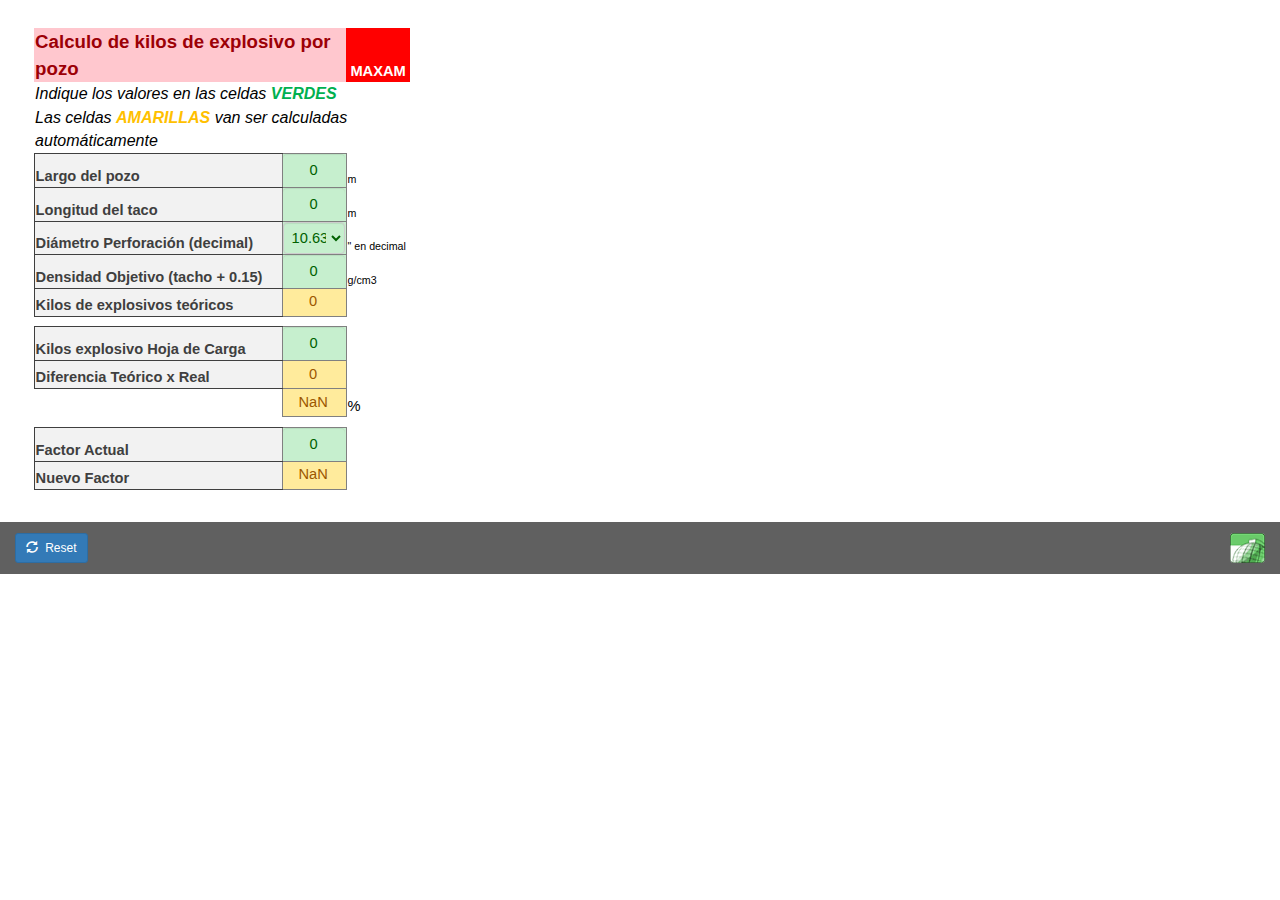
==== commit e1078d5f: "update" ====
--- a/Calculo_Kg_Explosivo html.htm
+++ b/Calculo_Kg_Explosivo html.htm
@@ -7,7 +7,7 @@
     <meta name='GENERATOR' content='SpreadsheetConverter  version 10.5.8092.0'>
 <!-- The parts of this webpage that is defined by the original spreadsheet have the same copyright as the original spreadsheet. -->
 <!-- The generic Excel-related parts of this page is Copyright (C) 2002-2021 Framtidsforum I&M AB, Sweden. -->
-    <title>Calculo_Kg_Explosivo html</title>
+    <title>Calculo de kilos de explosivo por pozo</title>
     <link rel="stylesheet" href="assets/css/default-ssc-theme.css" id="ssc-theme"/>
     <link rel="stylesheet" href="assets/css/app.min.css" />
     </head>
@@ -15,8 +15,8 @@
         <noscript style='color:#F15623;'>
             This web page contains a live and functional spreadsheet created with <a href='https://www.spreadsheetconverter.com'>SpreadsheetConverter</a>. Please enable JavaScript in your web browser for the live calculations to work properly.
         </noscript>
-        <form id='formc' name='formc' method='post' action='https://www.spreadsheetserver.com/server1/g/submit/submit.aspx' target='_self'>
-		    <input type='hidden' id='xl_spreadsheet' name='xl_spreadsheet' value='Calculo_Kg_Explosivo html' />
+        <form id='formc' name='formc' method='post' action='' target='_self'>
+		    <input type='hidden' id='xl_spreadsheet' name='xl_spreadsheet' value='Calculo de kilos de explosivo por pozo' />
             <input type='hidden' id='xl_client' name='xl_client' value='x10.5.8092.0' />
 <div id="tab" class='tab-content'>
 
@@ -28,295 +28,173 @@
 					<col width='64'/>
 					<col width='64'/>
 					<col width='64'/>
-					<col width='15'/>
-					<col width='58'/>
-					<col width='59'/>
-                    <tr style='height:23pt;'>
-						<td class='ee100' style='height:23pt;' colspan = '4'>
+                    <tr style='height:19pt;'>
+						<td class='ee100' style='height:19pt;' colspan = '2'>
 							Calculo de kilos de explosivo por pozo
 						</td>
-						<td class='ee106' style='height:23pt;'>&nbsp;</td>
-						<td class='ee106' style='height:23pt;'>&nbsp;</td>
-						<td class='ee109' style='height:23pt;'>
+						<td class='ee106' style='height:19pt;'>
 							MAXAM
 						</td>
+						<td class='ee103' style='height:19pt;'>&nbsp;</td>
                     </tr>
                     <tr style='height:16pt;'>
-						<td class='ee112' style='height:16pt;' colspan = '2'>
+						<td class='ee109' style='height:16pt;' colspan = '2'>
 							Indique
-  los valores en las celdas <font class='ee115'>VERDES</font>
-						</td>
-						<td class='ee119' style='height:16pt;'>&nbsp;</td>
-						<td class='ee103' style='height:16pt;' colspan = '4'>&nbsp;</td>
-                    </tr>
-                    <tr style='height:15pt;'>
-						<td class='ee112' style='height:15pt;' colspan = '4'>
+  los valores en las celdas <font class='ee112'>VERDES</font>
+						</td>
+						<td class='ee116' style='height:16pt;'>&nbsp;</td>
+						<td class='ee103' style='height:16pt;'>&nbsp;</td>
+                    </tr>
+                    <tr style='height:15pt;'>
+						<td class='ee109' style='height:15pt;' colspan = '4'>
 							Las
-  celdas <font class='ee122'>AMARILLAS </font><font class='ee123'>van ser
+  celdas <font class='ee119'>AMARILLAS </font><font class='ee120'>van ser
   calculadas automáticamente</font>
 						</td>
-						<td class='ee103' style='height:15pt;'>&nbsp;</td>
-						<td class='ee124' style='height:15pt;'>&nbsp;</td>
-						<td class='ee124' style='height:15pt;'>
-							Decimal
-						</td>
-                    </tr>
-                    <tr style='height:15pt;'>
-						<td class='ee127' style='height:15pt;'>
+                    </tr>
+                    <tr style='height:15pt;'>
+						<td class='ee121' style='height:15pt;'>
 							Largo del pozo
 						</td>
-						<td class='ee129' style='height:15pt;'>
-							<input id='XLEW_2_4_2' type='text' value='0' class='ee130 form-control' style='width:100%' onchange="this.value=eedisplayFloat(eeparseFloat(this.value));recalc_onclick('XLEW_2_4_2')" name='XLEW_2_4_2' placeholder='' tabindex='1' data-sheet='2' data-row='4' data-col='2'/>
-						</td>
-						<td class='ee131' style='height:15pt;'>
+						<td class='ee124' style='height:15pt;'>
+							<input id='XLEW_2_4_2' type='text' value='0' class='ee125 form-control' style='width:100%' onchange="this.value=eedisplayFloat(eeparseFloat(this.value));recalc_onclick('XLEW_2_4_2')" name='XLEW_2_4_2' placeholder='' tabindex='1' data-sheet='2' data-row='4' data-col='2'/>
+						</td>
+						<td class='ee126' style='height:15pt;'>
 							m
 						</td>
-						<td class='ee103' style='height:15pt;' colspan = '2'>&nbsp;</td>
-						<td class='ee134' style='height:15pt;'>
-							6 1/2&quot;
-						</td>
-						<td class='ee134' style='height:15pt;'>
-							6.50
-						</td>
-                    </tr>
-                    <tr style='height:15pt;'>
-						<td class='ee135' style='height:15pt;'>
+						<td class='ee103' style='height:15pt;'>&nbsp;</td>
+                    </tr>
+                    <tr style='height:15pt;'>
+						<td class='ee129' style='height:15pt;'>
 							Longitud del
   taco
 						</td>
-						<td class='ee129' style='height:15pt;'>
-							<input id='XLEW_2_5_2' type='text' value='0' class='ee130 form-control' style='width:100%' onchange="this.value=eedisplayFloat(eeparseFloat(this.value));recalc_onclick('XLEW_2_5_2')" name='XLEW_2_5_2' placeholder='' tabindex='2' data-sheet='2' data-row='5' data-col='2'/>
-						</td>
-						<td class='ee131' style='height:15pt;'>
+						<td class='ee124' style='height:15pt;'>
+							<input id='XLEW_2_5_2' type='text' value='0' class='ee125 form-control' style='width:100%' onchange="this.value=eedisplayFloat(eeparseFloat(this.value));recalc_onclick('XLEW_2_5_2')" name='XLEW_2_5_2' placeholder='' tabindex='2' data-sheet='2' data-row='5' data-col='2'/>
+						</td>
+						<td class='ee126' style='height:15pt;'>
 							m
 						</td>
-						<td class='ee103' style='height:15pt;' colspan = '2'>&nbsp;</td>
-						<td class='ee134' style='height:15pt;'>
-							7 7/8&quot;
-						</td>
-						<td class='ee136' style='height:15pt;'>
-						<input id='XLEW_2_5_7' type='text' readonly='readonly' value='0' class='ee136' style='overflow:hidden; border:0px solid #000000; width:100% ' name='XLEW_2_5_7' tabindex='-1' />
-						</td>
-                    </tr>
-                    <tr style='height:15pt;'>
-						<td class='ee135' style='height:15pt;'>
+						<td class='ee103' style='height:15pt;'>&nbsp;</td>
+                    </tr>
+                    <tr style='height:15pt;'>
+						<td class='ee129' style='height:15pt;'>
 							Diámetro
   Perforación (decimal)
 						</td>
-						<td class='ee129' style='height:15pt;'>
-							<input id='XLEW_2_6_2' type='text' value='0' class='ee130 form-control' style='width:100%' onchange="this.value=eedisplayFloat(eeparseFloat(this.value));recalc_onclick('XLEW_2_6_2')" name='XLEW_2_6_2' placeholder='' tabindex='3' data-sheet='2' data-row='6' data-col='2'/>
-						</td>
-						<td class='ee131' style='height:15pt;'>
+						<td class='ee124' style='height:15pt;'>
+						    <fieldset id='FS1$diametro' style='border:0;padding:0;'>
+							    <select name='diametro' id='diametro' class='ee125 required form-control' style=' width:100% ; padding-left:4px; padding-right:2px;' tabindex='3' onchange="recalc_onclick('diametro')" size='1' data-sheet='2' data-row='6' data-col='2'>
+									<option data-value='s:'  value='' >10.63</option>
+									<option  data-value='n:6.5' >6.5</option>
+									<option  data-value='n:7.88' >7.88</option>
+									<option  data-value='n:9' >9</option>
+									<option  data-value='n:10.63' >10.63</option>
+									<option  data-value='n:12.25' >12.25</option>
+							    </select>
+						    </fieldset>
+						</td>
+						<td class='ee126' style='height:15pt;'>
 							&quot; en decimal
 						</td>
-						<td class='ee103' style='height:15pt;' colspan = '2'>&nbsp;</td>
-						<td class='ee134' style='height:15pt;'>
-							9 &quot;
-						</td>
-						<td class='ee134' style='height:15pt;'>
-							9.00
-						</td>
-                    </tr>
-                    <tr style='height:15pt;'>
-						<td class='ee135' style='height:15pt;'>
+						<td class='ee103' style='height:15pt;'>&nbsp;</td>
+                    </tr>
+                    <tr style='height:15pt;'>
+						<td class='ee129' style='height:15pt;'>
 							Densidad
   Objetivo (tacho + 0.15)
 						</td>
-						<td class='ee129' style='height:15pt;'>
-							<input id='XLEW_2_7_2' type='text' value='0' class='ee130 form-control' style='width:100%' onchange="this.value=eedisplayFloat(eeparseFloat(this.value));recalc_onclick('XLEW_2_7_2')" name='XLEW_2_7_2' placeholder='' tabindex='4' data-sheet='2' data-row='7' data-col='2'/>
-						</td>
-						<td class='ee131' style='height:15pt;'>
+						<td class='ee124' style='height:15pt;'>
+							<input id='XLEW_2_7_2' type='text' value='0' class='ee125 form-control' style='width:100%' onchange="this.value=eedisplayFloat(eeparseFloat(this.value));recalc_onclick('XLEW_2_7_2')" name='XLEW_2_7_2' placeholder='' tabindex='4' data-sheet='2' data-row='7' data-col='2'/>
+						</td>
+						<td class='ee126' style='height:15pt;'>
 							g/cm3
 						</td>
-						<td class='ee103' style='height:15pt;' colspan = '2'>&nbsp;</td>
-						<td class='ee134' style='height:15pt;'>
-							10 5/8 &quot;
-						</td>
-						<td class='ee136' style='height:15pt;'>
-						<input id='XLEW_2_7_7' type='text' readonly='readonly' value='0' class='ee136' style='overflow:hidden; border:0px solid #000000; width:100% ' name='XLEW_2_7_7' tabindex='-1' />
-						</td>
-                    </tr>
-                    <tr style='height:15pt;'>
-						<td class='ee135' style='height:15pt;'>
+						<td class='ee103' style='height:15pt;'>&nbsp;</td>
+                    </tr>
+                    <tr style='height:15pt;'>
+						<td class='ee129' style='height:15pt;'>
 							Kilos de
   explosivos teóricos
 						</td>
-						<td class='ee137' style='height:15pt;'>
-						<input id='XLEW_2_8_2' type='text' readonly='readonly' value='0' class='ee137' style='overflow:hidden; border:0px solid #000000; width:100% ' name='XLEW_2_8_2' tabindex='-1' />
-						</td>
-						<td class='ee131' style='height:15pt;'>&nbsp;</td>
-						<td class='ee103' style='height:15pt;' colspan = '2'>&nbsp;</td>
-						<td class='ee134' style='height:15pt;'>
-							12 1/4 &quot;
-						</td>
-						<td class='ee136' style='height:15pt;'>
-						<input id='XLEW_2_8_7' type='text' readonly='readonly' value='0' class='ee136' style='overflow:hidden; border:0px solid #000000; width:100% ' name='XLEW_2_8_7' tabindex='-1' />
-						</td>
+						<td class='ee130' style='height:15pt;'>
+						<input id='XLEW_2_8_2' type='text' readonly='readonly' value='0' class='ee130' style='overflow:hidden; border:0px solid #000000; width:100% ' name='XLEW_2_8_2' tabindex='-1' />
+						</td>
+						<td class='ee126' style='height:15pt;'>&nbsp;</td>
+						<td class='ee103' style='height:15pt;'>&nbsp;</td>
                     </tr>
                     <tr style='height:8pt;'>
 						<td class='ee103' style='height:8pt;'><div style='overflow:hidden'></div></td>
-						<td class='ee119' style='height:8pt;'><div style='overflow:hidden'></div></td>
-						<td class='ee103' style='height:8pt;' colspan = '5'><div style='overflow:hidden'></div></td>
-                    </tr>
-                    <tr style='height:15pt;'>
-						<td class='ee127' style='height:15pt;'>
+						<td class='ee116' style='height:8pt;'><div style='overflow:hidden'></div></td>
+						<td class='ee103' style='height:8pt;' colspan = '2'><div style='overflow:hidden'></div></td>
+                    </tr>
+                    <tr style='height:15pt;'>
+						<td class='ee121' style='height:15pt;'>
 							Kilos explosivo Hoja de Carga
 						</td>
-						<td class='ee129' style='height:15pt;'>
-							<input id='XLEW_2_10_2' type='text' value='0' class='ee130 form-control' style='width:100%' onchange="this.value=eedisplayFloat(eeparseFloat(this.value));recalc_onclick('XLEW_2_10_2')" name='XLEW_2_10_2' placeholder='' tabindex='5' data-sheet='2' data-row='10' data-col='2'/>
-						</td>
-						<td class='ee103' style='height:15pt;' colspan = '2'>&nbsp;</td>
-						<td class='ee139' style='height:15pt;'>&nbsp;</td>
-						<td class='ee142' style='height:15pt;'>&nbsp;</td>
-						<td class='ee139' style='height:15pt;'>&nbsp;</td>
-                    </tr>
-                    <tr style='height:15pt;'>
-						<td class='ee135' style='height:15pt;'>
+						<td class='ee124' style='height:15pt;'>
+							<input id='XLEW_2_10_2' type='text' value='0' class='ee125 form-control' style='width:100%' onchange="this.value=eedisplayFloat(eeparseFloat(this.value));recalc_onclick('XLEW_2_10_2')" name='XLEW_2_10_2' placeholder='' tabindex='5' data-sheet='2' data-row='10' data-col='2'/>
+						</td>
+						<td class='ee103' style='height:15pt;' colspan = '2'>&nbsp;</td>
+                    </tr>
+                    <tr style='height:15pt;'>
+						<td class='ee129' style='height:15pt;'>
 							Diferencia
   Teórico x Real
 						</td>
-						<td class='ee137' style='height:15pt;'>
-						<input id='XLEW_2_11_2' type='text' readonly='readonly' value='0' class='ee137' style='overflow:hidden; border:0px solid #000000; width:100% ' name='XLEW_2_11_2' tabindex='-1' />
-						</td>
-						<td class='ee103' style='height:15pt;' colspan = '2'>&nbsp;</td>
-						<td class='ee145' style='height:15pt;'>
-						<input id='XLEW_2_11_5' type='text' readonly='readonly' value='0' class='ee145' style='overflow:hidden; border:0px solid #000000; width:100% ' name='XLEW_2_11_5' tabindex='-1' />
-						</td>
-						<td class='ee148' style='height:15pt;'>&nbsp;</td>
-						<td class='ee139' style='height:15pt;'>
-							Taco
-						</td>
-                    </tr>
-                    <tr style='height:15pt;'>
-						<td class='ee103' style='height:15pt;'>&nbsp;</td>
-						<td class='ee137' style='height:15pt;'>
-						<input id='XLEW_2_12_2' type='text' readonly='readonly' value='0' class='ee137' style='overflow:hidden; border:0px solid #000000; width:100% ' name='XLEW_2_12_2' tabindex='-1' />
+						<td class='ee130' style='height:15pt;'>
+						<input id='XLEW_2_11_2' type='text' readonly='readonly' value='0' class='ee130' style='overflow:hidden; border:0px solid #000000; width:100% ' name='XLEW_2_11_2' tabindex='-1' />
+						</td>
+						<td class='ee103' style='height:15pt;' colspan = '2'>&nbsp;</td>
+                    </tr>
+                    <tr style='height:15pt;'>
+						<td class='ee103' style='height:15pt;'>&nbsp;</td>
+						<td class='ee130' style='height:15pt;'>
+						<input id='XLEW_2_12_2' type='text' readonly='readonly' value='0' class='ee130' style='overflow:hidden; border:0px solid #000000; width:100% ' name='XLEW_2_12_2' tabindex='-1' />
 						</td>
 						<td class='ee103' style='height:15pt;'>
 							%
 						</td>
 						<td class='ee103' style='height:15pt;'>&nbsp;</td>
-						<td class='ee139' style='height:15pt;'>&nbsp;</td>
-						<td class='ee149' style='height:15pt;'>&nbsp;</td>
-						<td class='ee139' style='height:15pt;'>&nbsp;</td>
                     </tr>
                     <tr style='height:8pt;'>
 						<td class='ee103' style='height:8pt;'><div style='overflow:hidden'></div></td>
-						<td class='ee119' style='height:8pt;'><div style='overflow:hidden'></div></td>
+						<td class='ee116' style='height:8pt;'><div style='overflow:hidden'></div></td>
 						<td class='ee103' style='height:8pt;' colspan = '2'><div style='overflow:hidden'></div></td>
-						<td class='ee139' style='height:8pt;'><div style='overflow:hidden'></div></td>
-						<td class='ee149' style='height:8pt;'><div style='overflow:hidden'></div></td>
-						<td class='ee139' style='height:8pt;'><div style='overflow:hidden'></div></td>
-                    </tr>
-                    <tr style='height:15pt;'>
-						<td class='ee127' style='height:15pt;'>
+                    </tr>
+                    <tr style='height:15pt;'>
+						<td class='ee121' style='height:15pt;'>
 							Factor Actual
 						</td>
-						<td class='ee129' style='height:15pt;'>
-							<input id='XLEW_2_14_2' type='text' value='0' class='ee130 form-control' style='width:100%' onchange="this.value=eedisplayFloat(eeparseFloat(this.value));recalc_onclick('XLEW_2_14_2')" name='XLEW_2_14_2' placeholder='' tabindex='6' data-sheet='2' data-row='14' data-col='2'/>
-						</td>
-						<td class='ee103' style='height:15pt;' colspan = '2'>&nbsp;</td>
-						<td class='ee139' style='height:15pt;'>&nbsp;</td>
-						<td class='ee149' style='height:15pt;'>&nbsp;</td>
-						<td class='ee139' style='height:15pt;'>&nbsp;</td>
-                    </tr>
-                    <tr style='height:15pt;'>
-						<td class='ee135' style='height:15pt;'>
+						<td class='ee124' style='height:15pt;'>
+							<input id='XLEW_2_14_2' type='text' value='0' class='ee125 form-control' style='width:100%' onchange="this.value=eedisplayFloat(eeparseFloat(this.value));recalc_onclick('XLEW_2_14_2')" name='XLEW_2_14_2' placeholder='' tabindex='6' data-sheet='2' data-row='14' data-col='2'/>
+						</td>
+						<td class='ee103' style='height:15pt;' colspan = '2'>&nbsp;</td>
+                    </tr>
+                    <tr style='height:15pt;'>
+						<td class='ee129' style='height:15pt;'>
 							Nuevo Factor
 						</td>
-						<td class='ee137' style='height:15pt;'>
-						<input id='XLEW_2_15_2' type='text' readonly='readonly' value='0' class='ee137' style='overflow:hidden; border:0px solid #000000; width:100% ' name='XLEW_2_15_2' tabindex='-1' />
-						</td>
-						<td class='ee103' style='height:15pt;' colspan = '2'>&nbsp;</td>
-						<td class='ee145' style='height:15pt;'>
-						<input id='XLEW_2_15_5' type='text' readonly='readonly' value='0' class='ee145' style='overflow:hidden; border:0px solid #000000; width:100% ' name='XLEW_2_15_5' tabindex='-1' />
-						</td>
-						<td class='ee149' style='height:15pt;'>&nbsp;</td>
-						<td class='ee139' style='height:15pt;'>
-							Explosivo
-						</td>
-                    </tr>
-                    <tr style='height:8pt;'>
-						<td class='ee103' style='height:8pt;'><div style='overflow:hidden'></div></td>
-						<td class='ee119' style='height:8pt;'><div style='overflow:hidden'></div></td>
-						<td class='ee119' style='height:8pt;'><div style='overflow:hidden'></div></td>
-						<td class='ee103' style='height:8pt;'><div style='overflow:hidden'></div></td>
-						<td class='ee139' style='height:8pt;'><div style='overflow:hidden'></div></td>
-						<td class='ee149' style='height:8pt;'><div style='overflow:hidden'></div></td>
-						<td class='ee139' style='height:8pt;'><div style='overflow:hidden'></div></td>
-                    </tr>
-                    <tr style='height:15pt;'>
-						<td class='ee103' style='height:15pt;'>&nbsp;</td>
-						<td class='ee119' style='height:15pt;'>&nbsp;</td>
-						<td class='ee119' style='height:15pt;'>&nbsp;</td>
-						<td class='ee103' style='height:15pt;'>&nbsp;</td>
-						<td class='ee139' style='height:15pt;'>&nbsp;</td>
-						<td class='ee149' style='height:15pt;'>&nbsp;</td>
-						<td class='ee139' style='height:15pt;'>&nbsp;</td>
-                    </tr>
-                    <tr style='height:15pt;'>
-						<td class='ee103' style='height:15pt;'>&nbsp;</td>
-						<td class='ee119' style='height:15pt;'>&nbsp;</td>
-						<td class='ee119' style='height:15pt;'>&nbsp;</td>
-						<td class='ee103' style='height:15pt;'>&nbsp;</td>
-						<td class='ee139' style='height:15pt;'>&nbsp;</td>
-						<td class='ee151' style='height:15pt;'>&nbsp;</td>
-						<td class='ee139' style='height:15pt;'>&nbsp;</td>
-                    </tr>
-                    <tr style='height:8pt;'>
-						<td class='ee103' style='height:8pt;'><div style='overflow:hidden'></div></td>
-						<td class='ee119' style='height:8pt;'><div style='overflow:hidden'></div></td>
-						<td class='ee119' style='height:8pt;'><div style='overflow:hidden'></div></td>
-						<td class='ee103' style='height:8pt;' colspan = '4'><div style='overflow:hidden'></div></td>
+						<td class='ee130' style='height:15pt;'>
+						<input id='XLEW_2_15_2' type='text' readonly='readonly' value='0' class='ee130' style='overflow:hidden; border:0px solid #000000; width:100% ' name='XLEW_2_15_2' tabindex='-1' />
+						</td>
+						<td class='ee103' style='height:15pt;' colspan = '2'>&nbsp;</td>
                     </tr>
                 </table>
 
               </section>
 </div>
                 </div>
-            </div><div class='modal fade in' id='printall-fromfile-modal' tabindex='-1' role='dialog' aria-labelledby='myModalLabel' aria-hidden='false' data-backdrop='static' data-keyboard='false' style='display: none;'>
-                    <div class='modal-dialog modal-sm'>
-                        <div class='modal-content'>
-                            <div class='modal-header'>
-                                <h4 class='modal-title'>Print All Information</h4> </div>
-                            <div class='modal-body'>
-                                <span class='glyphicon status-icon glyphicon glyphicon-info-sign' style='color: rgb(53, 197, 21);'></span>
-                                <p class='info'>Please host the converted page in server to use Print All.</p>
-                            </div>
-                            <div class='modal-footer'>
-                                <button type='button' class='btn btn-link' id='printall-fromfile-modal-close-btn' onclick="$('#printall-fromfile-modal').modal('hide');return false;" style='margin-left:4px'>Close</button>
-                            </div>
-                        </div>
-                    </div>
-                </div>
-			<input type="hidden" id="xl_templateimages" name="xl_templateimages" value="1"><input type="hidden" id="xl_aux2" name="xl_aux2" value="UEsDBC0AAAAIALZOilJyjbsO//////////9FABQAQ2FsY3Vsb19LZ19FeHBsb3Npdm8gaHRtbF90ZW1wbGF0ZVxDYWxjdWxvX0tnX0V4cGxvc2l2byBodG1sLnRlbXBsYXRlAQAQAOhJAAAAAAAA6QcAAAAAAADtXO9y2kYQ/1zP5B2ueFLSNKD/gGRgxgHcZmonqUPa9JNHSAeolXRUOozdTh+mz9CP/dAPeaC+QvckWcFGMkIIgx3DTByfdm9
-3f7u3u3e65L9//m1+2X3T6f/8toe+658co7fvXx6/6qByheN+kjoc1+130YfgiVzlUd/TXd+iFnF1m+N6r8vtJ3sow6c5po6NLhzb9bXzVmnquZpvjLGj+xXHMjzikyGtGMTRzh27FNGR2+jIcGgZOPpxxTHLwDEjnnlF77RKY0onGsdFLNWYpQosXMjCiTwvc4LIESdWLmaczWbVmVQl3ojrn3KnvU6FWSrzpczAYN3MSnvS6x+Cl/pvK70f3r
-/6sVXqEJdil1b6lxMAofPmdb/3ut8qUXxBOabHATLGuudj2nrfP6o0SojLKCoQRy1q43ZHt42pTc6+H531LiY28a1zgtjkTS4kyKi8Ty9tjChoGilo+H6pjbLrsxf+wT1H79hUPnIxNrGJBpfo3cQDGP0xxhQgOccexR56zu09r2Is8Dz6Aw1049eRR6auiTS0f3TUqXd6BwgZxCYeG1E7PM/XYGQIkFaGumPZlzAOxlsDz0LoBUI+hH7Fx541v
-CLzrd8xEAmNKs9PaDwaGKohl3iObl+NzrA1GlMYrvM8jE1007TcUcXGQzYoTC7mBr2I9PooJZN4jAFYAd1GLgyxOWCMmW0Zuh2PDwilxEF/ohAGCWC4sndgAx45rRVWsVbelrW1TTtduBdOV2/C4GFzDoLZ2KL4fgJgQOLD3nIIBLGguBcT7bUoMBs7E/eCMmftPs+/5BX+LuwN/RsobGKDeDrrEYJwcHGsm/owMlB65DmWadqxveJ85LH0w/M7
-4wtR2t6qWKKZvJC5uyr7zmduRWXffCqr213HWfOWWNs9HPIZUl8sxSL7AusAunHsVSIGja/WlQkFnYltmQjtS0fs+4kuxH8ZVQB9KlGMXTzyYKu/uFD99zu13lHQBIVYLeA08vTLeZCgPxJyZ6318zSfGSQ+f56W+HSYtgZEPkuEYrJ64z60+NIthSIlumeWa5IZk/WZFRNJuasc/BmlV6n2IAJwQzn2BlYJTcBR76XayV6K1I5Sf/ClqJEO09a
-AyGeJurx9XaNCqbtZoa5jIIsLGPS69a4kLMmm17JERBgpmIEyqf1NzDtrHP6o96FBkJUdD8G1UkpAniEG67sGQi4rGne6kj6bFaImnZKHx1SPsOaGVRGWwprSbScB++iBVTywt8fIdQ/r4ANEgG5ok5mG9CklB+wxe4tY9cgM/XH7q0dH90aWG+isoYqggCqZGAJ7Io50hj/THzHlNH3IXmEuUdGwse4Fpo/XlPRiCdEAD4mHl+oTvo7WUAmVlo
-[base64]/5EN4CpVebLwe/RJOx3IPyCfZqAMiRhk45bZVFulLmkB
-zW5mHFBSR5XUuQqajntSkiTeldGj0OnixLk/diuL5rUhAyk+36rHNyyKCeSs5IDKLmohcoyY47ukyATo18tm/jsLzi+WDKB8jQhv5NYCEfNNIm1ZIntr9yBPznYDKdaTgPl5PDD4ckNtZPDm3qZIRdqt0AuiOVE8nnIRcb8yjWt36YYZDK8z3VY9dhH2EUwFQtbE3402fKen1wpt3/snXZ775oce9TO4BFBTVYoA67SclPkG/OsD66yGrhKYjwf
-6z7IS0FRBPwPTw5PXx0fH75DEZILRFK5fQ4zQrfFZgrWh85mYz2L8/[base64]
-B0rU+/uVg6hGQ8xY6duJB1/fxbxc9M8PE9vWG4qZWSNyEvmL13kzMw1uKIxUVkVDYccTOxAl2fcvUTRDzZvALpqyhfQZpZUzQN4ivCsqm4qReSJyMOMORdiM2BB4pXANtNMvUdyzLfB/thkBMvB/yEcUf//Ysg/hZUKivjkKjgNDJ094XHjEitCjyZiOmsaGIady2r16ALqSeO9Mo3zhGgofBEcpKO7UiZk3Rdd7LyioytrZBCJfip1MJds7Fzi
-k6sHHQN5TDBT77SixsPal5V7Qs5uXMJnOLvd4Qe9g1LB0E9aPkiy7QKc7UN+VJwYJw956XlVx6Kln1lBuFx8eTvf7iDm2zcZL/GCVXHIjrxwGQP93o+dAaKUPd8ZTxGZVhcV0Z0kY0lzcy6/q6bq0ROdINSjx0aNBppvKTq/GQ71XjoT7QxuP1FEOnGTp8U42Gck8aDWWFRkPdQKMR/0P3x53eDhSux1K1M6Uqf98oqHfP+djlPvq3aP8qwuMu5
-uGVmBu3OgpJt/CD3RNbIGpy0Z2ygCa6ZrbCHbomt8KNxGbw/wC1/wdQSwMELQAAAAgAtk6KUl/Y+BL//////////zEAFABDYWxjdWxvX0tnX0V4cGxvc2l2byBodG1sX3RlbXBsYXRlXEZpbGxlZFN0YXIuZ2lmAQAQAIUDAAAAAAAA9wEAAAAAAACtUztrlAEQXDWFio8IljZptDGNaxG10UYJFiktLIKPbC1oJ5JTQbCy3sIfEBDsohAIF4iE
-4ApBJXiFooUEJJ1C8MU4s7/BheO7vd2dnZn97tL0xakz1w7aAdsxxaA/g34M+htjOByCP8DQD/Q3dPL/ws3CLM1Km5i5m4d5mpc5VAy3CIu0KAuoN90yLNOyLKHRcquwSquyElODG8KQhiJtAQuaWBxmN7RHEe7pXu7QWmYRHulRHhALFjM807M8IVLsrfBKr/ICOXLUEY50lAOiLA0kTZakBSnQJkITi8OQIOWMjKgISB/XMsuMrEhILlmwWBl
-VUaB6kmJvIAMVgMyQWZymHdQPeSNJBCNpsoSs0mJiE5pYkHMqM2dUJmQk9XEts6os0FfKJQsWE5WAbNZVQr0yGnJd3oVGZQd0BCkMIYk0dBPxCAELGjqRukN7FODFaCT1cS2z6pcMfX70gdEnRB8JfQa00Wgr0Wah7UALRktCk0bTQi9GQ6OH0WXmEz/HdpmN20m9j/pP2N7rhn1HXz77NHy4Z2F09dHhLyt3d/5M3566NVq+V+ObS1eef3714P
-Wvyd9r2x9Pz+9+8ff71sxodX7/5ObShyNfV+Y2vr059nhj9sLTswsTY+vbW5fvv7+zfHPxyYm3c+8Onbpx/MfseTv3D1BLAQItAC0AAAAIALZOilJyjbsO//////////9FABQAAAAAAAAAAAAAAAAAAABDYWxjdWxvX0tnX0V4cGxvc2l2byBodG1sX3RlbXBsYXRlXENhbGN1bG9fS2dfRXhwbG9zaXZvIGh0bWwudGVtcGxhdGUBABAA6EkAA
-AAAAADpBwAAAAAAAFBLAQItAC0AAAAIALZOilJf2PgS//////////8xABQAAAAAAAAAAAAAAGAIAABDYWxjdWxvX0tnX0V4cGxvc2l2byBodG1sX3RlbXBsYXRlXEZpbGxlZFN0YXIuZ2lmAQAQAIUDAAAAAAAA9wEAAAAAAABQSwUGAAAAAAIAAgD6AAAAugoAAAAA">
+            </div>
         </form>
         <section class='row toolbar toolbar-position-bottom no-print' >
             
             <div class='toolbar-panel-right col-xs-12 col-sm-12 col-md-5 col-md-push-6'>
                 <section id='ssc-ls'></section>
             </div><div class='toolbar-panel-left col-xs-12 col-sm-11 col-md-6 col-md-pull-5'>
-                <button class='btn btn-sm button-update'><span class='glyphicon glyphicon-repeat'></span><span class='btn-label btn-label-right'>Update</span></button>
                 <button class='btn btn-sm button-reset'><span class='glyphicon glyphicon-refresh'></span><span class='btn-label btn-label-right'>Reset</span></button>
-                <button class='btn btn-sm button-print all'><span class='glyphicon glyphicon-print'></span><span class='btn-label btn-label-right'>Print All</span></button>
-                <button class='btn btn-sm button-submit spin-button' data-style=spin-right><span class='glyphicon glyphicon-send'></span><span class='btn-label btn-label-right'>Submit</span><span class='spin'></span></button>
 </div>
-            <div class='toolbar-panel-right-right col-sm-1 col-md-1'><a class='poweredby-logo' href='http://www.spreadsheetconverter.com/convert-excel-to-html-with-our-excel-to-html-converter/' target='_blank' tabindex='-1' title='We convert Excel to HTML with SpreadsheetConverter' alt='We convert Excel to HTML with SpreadsheetConverter'></a></div>
+            <div class='toolbar-panel-right-right col-sm-1 col-md-1'><a class='poweredby-logo' href='http://www.spreadsheetconverter.com/web-javascript-calculator/' target='_blank' tabindex='-1' title='This Excel spreadsheet was converted to HTML and JavaScript with SpreadsheetConverter' alt='This Excel spreadsheet was converted to HTML and JavaScript with SpreadsheetConverter'></a></div>
         </section>
     </body>
     <script type="text/javascript" src="assets/js/app.min.js" ></script>
--- a/assets/css/app.min.css
+++ b/assets/css/app.min.css
@@ -1 +1 @@
-.qtip{position:absolute;left:-28000px;top:-28000px;display:none;max-width:280px;min-width:50px;font-size:10px;line-height:12px;direction:ltr;box-shadow:none;padding:0;font-family:arial,sans-serif}.qtip-content,.qtip-titlebar{overflow:hidden;position:relative}.qtip-content{text-align:left;word-wrap:break-word;padding:2px 9px}.qtip-titlebar{font-weight:700;border-width:0 0 1px;padding:5px 35px 5px 10px}.qtip-close,.qtip-default{border-style:solid;border-width:1px}.qtip-titlebar+.qtip-content{border-top-width:0!important}.qtip-close{position:absolute;right:-9px;top:-9px;cursor:pointer;outline:0;border-color:transparent}.qtip-titlebar .qtip-close{right:4px;top:50%;margin-top:-9px}* html .qtip-titlebar .qtip-close{top:16px}.qtip-icon .ui-icon,.qtip-titlebar .ui-icon{display:block;text-indent:-1000em;direction:ltr}.qtip-icon,.qtip-icon .ui-icon{-moz-border-radius:3px;-webkit-border-radius:3px;border-radius:3px;text-decoration:none}.qtip-icon .ui-icon{width:18px;height:14px;line-height:14px;text-align:center;text-indent:0;font:400 bold 10px/13px Tahoma,sans-serif;color:inherit;background:-100em -100em no-repeat}.qtip-default{background-color:#FFFFA3;color:#555;border-color:#F1D031}.qtip-default .qtip-titlebar{background-color:#FFEF93}.qtip-default .qtip-icon{background:#F1F1F1;color:#777;border-color:#CCC}.qtip-default .qtip-titlebar .qtip-close{color:#111;border-color:#AAA}.qtip-light{background-color:#fff;color:#454545;border-color:#E2E2E2}.qtip-light .qtip-titlebar{background-color:#f1f1f1}.qtip-dark{background-color:#505050;color:#f3f3f3;border-color:#303030}.qtip-dark .qtip-titlebar{background-color:#404040}.qtip-dark .qtip-icon{border-color:#444}.qtip-dark .qtip-titlebar .ui-state-hover{border-color:#303030}.qtip-cream{background-color:#FBF7AA;color:#A27D35;border-color:#F9E98E}.qtip-cream .qtip-titlebar{background-color:#F0DE7D}.qtip-cream .qtip-close .qtip-icon{background-position:-82px 0}.qtip-red{background-color:#F78B83;color:#912323;border-color:#D95252}.qtip-red .qtip-titlebar{background-color:#F06D65}.qtip-red .qtip-close .qtip-icon{background-position:-102px 0}.qtip-green{background-color:#CAED9E;color:#3F6219;border-color:#90D93F}.qtip-green .qtip-titlebar{background-color:#B0DE78}.qtip-green .qtip-close .qtip-icon{background-position:-42px 0}.qtip-blue{background-color:#E5F6FE;color:#5E99BD;border-color:#ADD9ED}.qtip-blue .qtip-titlebar{background-color:#D0E9F5}.qtip-blue .qtip-close .qtip-icon{background-position:-2px 0}.qtip .qtip-tip{overflow:hidden;z-index:10;margin:0 auto}.qtip .qtip-tip,x:-o-prefocus{visibility:hidden}.qtip .qtip-tip,.qtip .qtip-tip .qtip-vml,.qtip .qtip-tip canvas{position:absolute;color:#123456;background:0 0;border:0 dashed transparent}.qtip .qtip-tip canvas{top:0;left:0}.qtip .qtip-tip .qtip-vml{behavior:url(#default#VML);display:inline-block;visibility:visible}.qtip-36acd3{background:#36acd3;color:#FFF}.qtip-red .qtip-icon,.qtip-red .qtip-titlebar .ui-state-hover{border-color:#D95252}.qtip-20B2AA,.qtip-2F4F4F,.qtip-32CD32,.qtip-333399,.qtip-45d835,.qtip-5F9EA0,.qtip-66CDAA,.qtip-696969,.qtip-6B8E23,.qtip-7B68EE,.qtip-808000,.qtip-8A2BE2,.qtip-930ecc,.qtip-999900,.qtip-ADFF2F,.qtip-BC8F8F,.qtip-CD853F,.qtip-D2691E,.qtip-DB7093,.qtip-FF00FF,.qtip-FF69B4,.qtip-FF7F50,.qtip-FF8C00,.qtip-bd008a,.qtip-ca3434,.qtip-d68b13,.qtip-db582c{color:#FFF;border-color:#FFF}.qtip-333399{background:#339}.qtip-bd008a{background:#bd008a}.qtip-930ecc{background:#930ecc}.qtip-999900{background:#990}.qtip-45d835{background:#45d835}.qtip-d68b13{background:#d68b13}.qtip-db582c{background:#db582c}.qtip-ca3434{background:#ca3434}.qtip-32CD32{background:#32CD32}.qtip-5F9EA0{background:#5F9EA0}.qtip-66CDAA{background:#66CDAA}.qtip-D2691E{background:#D2691E}.qtip-20B2AA{background:#20B2AA}.qtip-006400{background:#006400;color:#FFF;border-color:#FFF}.qtip-FF7F50{background:coral}.qtip-8A2BE2{background:#8A2BE2}.qtip-2F4F4F{background:#2F4F4F}.qtip-696969{background:#696969}.qtip-FF8C00{background:#FF8C00}.qtip-FF00FF{background:#F0F}.qtip-ADFF2F{background:#ADFF2F}.qtip-FF69B4{background:#FF69B4}.qtip-7B68EE{background:#7B68EE}.qtip-808000{background:olive}.qtip-6B8E23{background:#6B8E23}.qtip-DB7093{background:#DB7093}.qtip-CD853F{background:peru}.qtip-BC8F8F{background:#BC8F8F}.toast-title{font-weight:700}.toast-message{-ms-word-wrap:break-word;word-wrap:break-word}.toast-message a,.toast-message label{color:#fff}.toast-message a:hover{color:#ccc;text-decoration:none}.toast-close-button{position:relative;right:-.3em;top:-.3em;float:right;font-size:20px;font-weight:700;color:#fff;-webkit-text-shadow:0 1px 0 #fff;text-shadow:0 1px 0 #fff;opacity:.8;-ms-filter:alpha(Opacity=80);filter:alpha(opacity=80)}.toast-close-button:focus,.toast-close-button:hover{color:#000;text-decoration:none;cursor:pointer;opacity:.4;-ms-filter:alpha(Opacity=40);filter:alpha(opacity=40)}button.toast-close-button{padding:0;cursor:pointer;background:0;border:0;-webkit-appearance:none}.toast-top-center{top:0;right:0;width:100%}.toast-bottom-center{bottom:0;right:0;width:100%}.toast-top-full-width{top:0;right:0;width:100%}.toast-bottom-full-width{bottom:0;right:0;width:100%}.toast-top-left{top:12px;left:12px}.toast-top-right{top:12px;right:12px}.toast-bottom-right{right:12px;bottom:12px}.toast-bottom-left{bottom:12px;left:12px}#toast-container{position:fixed;z-index:999999}#toast-container *{-moz-box-sizing:border-box;-webkit-box-sizing:border-box;box-sizing:border-box}#toast-container>div{position:relative;overflow:hidden;margin:0 0 6px;padding:15px 15px 15px 50px;width:300px;-moz-border-radius:3px;-webkit-border-radius:3px;border-radius:3px;background-position:15px center;background-repeat:no-repeat;-moz-box-shadow:0 0 12px #999;-webkit-box-shadow:0 0 12px #999;box-shadow:0 0 12px #999;color:#fff;opacity:.8;-ms-filter:alpha(Opacity=80);filter:alpha(opacity=80)}#toast-container>:hover{-moz-box-shadow:0 0 12px #000;-webkit-box-shadow:0 0 12px #000;box-shadow:0 0 12px #000;opacity:1;-ms-filter:alpha(Opacity=100);filter:alpha(opacity=100);cursor:pointer}#toast-container>.toast-info{background-image:url([data-uri]) !important}#toast-container>.toast-error{background-image:url([data-uri]) !important}#toast-container>.toast-success{background-image:url([data-uri]) !important}#toast-container>.toast-warning{background-image:url([data-uri]) !important}#toast-container.toast-bottom-center>div,#toast-container.toast-top-center>div{width:300px;margin:auto}#toast-container.toast-bottom-full-width>div,#toast-container.toast-top-full-width>div{width:96%;margin:auto}.toast{background-color:#030303}.toast-success{background-color:#51a351}.toast-error{background-color:#bd362f}.toast-info{background-color:#2f96b4}.toast-warning{background-color:#f89406}.toast-progress{position:absolute;left:0;bottom:0;height:4px;background-color:#000;opacity:.4;-ms-filter:alpha(Opacity=40);filter:alpha(opacity=40)}@media all and (max-width:240px){#toast-container>div{padding:8px 8px 8px 50px;width:11em}#toast-container .toast-close-button{right:-.2em;top:-.2em}}@media all and (min-width:241px) and (max-width:480px){#toast-container>div{padding:8px 8px 8px 50px;width:18em}#toast-container .toast-close-button{right:-.2em;top:-.2em}}@media all and (min-width:481px) and (max-width:768px){#toast-container>div{padding:15px 15px 15px 50px;width:25em}}.modal .modal-content{text-align:center !important}.modal .modal-content p{margin:0}.modal .modal-title{font-size:14px !important;font-weight:bold !important;line-height:22px !important;color:#5c656c !important}.modal .modal-header{padding:8px}.modal .modal-footer{padding:8px}.modal .info{font-size:small;font-weight:400}.modal .conform{font-weight:bold;font-size:small;color:#00adff}.modal .modal-body input{width:140px;text-align:center}.modal .require-tip{color:red;display:none}.modal .modal-body .status-icon{font-size:2em;color:#c60000}.modal .modal-body .form-submit{font-size:1.5em;color:#006eec}.hideme{display:none !important}.showme{display:inline-block}.offlineforms-logo{width:18px;height:18px;display:inline-block;vertical-align:bottom;margin-right:5px;background-repeat:no-repeat;background-image:url([data-uri])}.btn-offlineforms-submit{background-color:#00a8c7;border-color:#0196b2;color:#fff}.btn-offlineforms-submit .badge-offlineforms-submit{color:#00a8c7;background-color:#fff;margin-left:5px}.btn-offlineforms-submit:hover,.btn-offlineforms-submit:focus,.btn-offlineforms-submit:active{color:#fff}.toolbar{height:100% !important;padding-top:.8em;padding-bottom:.8em;margin-left:0 !important}.toolbar-panel-right{text-align:right}.toolbar-panel-left button .glyphicon{margin-right:.6em}.toolbar-panel-right-right{text-align:right}.poweredby-logo{width:35px;height:30px;float:right;margin-left:.8em;border:2px;border-radius:4px;display:inherit;background-size:35px 30px;background-repeat:no-repeat;background-image:url([data-uri])}#ssc-ls{display:inline-block}@media(max-width:992px){.toolbar-panel-left{text-align:center}.toolbar-panel-right{text-align:center}.poweredby-logo{text-align:center;margin-top:.8em;margin-bottom:0}.toolbar-panel-left button{margin-right:.5em;margin-left:.5em;margin-top:.8em;margin-bottom:0}#ssc-lc{margin-left:.5em;margin-right:.5em}#offlineforms-submit{margin-left:.5em;margin-right:.5em}}@media(max-width:768px){.toolbar-panel-left{text-align:center}.toolbar-panel-right{text-align:center}.poweredby-logo{text-align:center;margin-top:.8em}.toolbar-panel-left button{margin-right:.5em;margin-left:.5em;margin-top:.8em;margin-bottom:0}#ssc-lc{margin-left:.5em;margin-right:.5em}#offlineforms-submit{margin-left:.5em;margin-right:.5em}.toolbar-panel-right-right{display:none}}@media(max-width:480px){.toolbar-panel-left{text-align:center}.toolbar-panel-right{text-align:center}.toolbar-panel-left button .glyphicon{display:none}.offlineforms-logo{display:none}.realtimesync-logo{display:none}#ssc-lc{margin-left:0;margin-right:0}#offlineforms-submit{margin-left:0;margin-right:0}.toolbar-panel-right-right{display:none}}form{position:relative}.toolbar-position-top .toolbar-panel-left button{margin-top:0 !important}.error{border:1px solid red !important;border-radius:5px}.dv-warn{border:1px solid #ec971f !important;border-radius:5px}.dv-info{border:1px solid #5bc0de !important;border-radius:5px}.message{-webkit-background-size:40px 40px;-moz-background-size:40px 40px;background-size:40px 40px;-moz-box-shadow:inset 0 -1px 0 rgba(255,255,255,.4);-webkit-box-shadow:inset 0 -1px 0 rgba(255,255,255,.4);box-shadow:inset 0 -1px 0 rgba(255,255,255,.4);width:100%;border:1px solid;color:#83682f;position:fixed;_position:absolute;margin-left:0;z-index:10000;padding:10px;top:-41px}.warning{background-color:#eabf51;border-color:#d9b236}.message h3{display:inline;float:right;font:12px Arial,Helvetica,sans-serif;font-weight:700;margin:0 10px 5px}#closeMessageBar{border-radius:100%;color:#585858;height:16px;position:relative;text-indent:-9999px;width:16px;float:right;display:inline;border-style:solid;border-width:3px;margin:auto 18px auto auto}#closeMessageBar:hover{color:#999}.arrow-t-b:after,.arrow-t-b:before,.arrow-l-r:after,.arrow-l-r:before{content:"";left:2px;top:0;position:absolute;border-color:transparent;border-style:solid;border-width:3px}.arrow-t-b:after{border-top-color:inherit}.arrow-l-r:after{border-right-color:inherit;left:4px;top:2px}.arrow-t-b:before{border-bottom-color:inherit;bottom:0}.arrow-l-r:before{border-left-color:inherit;left:0;top:2px}.spin-button[data-style=spin-right][data-loading]{padding-right:32px}.spin{display:inline-block;position:relative;top:-3px}.spin-button[data-style=spin-right] .spin{right:-16px}.pigeon-hole{position:absolute}.placeholder{vertical-align:top !important;border:1px solid transparent}.c3{position:absolute !important}.error{position:relative}@keyframes invalid{0%{left:8px}10%{left:-8px}30%{left:8px}60%{left:-8px}100%{left:0}}@-webkit-keyframes invalid{0%{left:8px}10%{left:-8px}30%{left:8px}60%{left:-8px}100%{left:0}}.invalid{animation:invalid .5s;-webkit-animation:invalid .5s}.tooltip.right.stop .tooltip-arrow{border-right-color:#d9534f}.tooltip.left.stop .tooltip-arrow{border-left-color:#d9534f}.tooltip.bottom.stop .tooltip-arrow{border-bottom-color:#d9534f}.tooltip.top.stop .tooltip-arrow{border-top-color:#d9534f}.tooltip.stop>.tooltip-inner{color:#fff;background-color:#d9534f;border-color:#d43f3a;font-weight:700}.tooltip.right.warn .tooltip-arrow{border-right-color:#fbdc61}.tooltip.left.warn .tooltip-arrow{border-left-color:#fbdc61}.tooltip.bottom.warn .tooltip-arrow{border-bottom-color:#fbdc61}.tooltip.top.warn .tooltip-arrow{border-top-color:#fbdc61}.tooltip.warn>.tooltip-inner{color:#a94442;background-color:#fbdc61;border-color:#f0d034;font-weight:700}.tooltip.right.info .tooltip-arrow{border-right-color:#d9edf7}.tooltip.left.info .tooltip-arrow{border-left-color:#d9edf7}.tooltip.bottom.info .tooltip-arrow{border-bottom-color:#d9edf7}.tooltip.top.info .tooltip-arrow{border-top-color:#d9edf7}.tooltip.info>.tooltip-inner{color:#31708f;background-color:#d9edf7;border-color:#bce8f1;font-weight:700}.edgeborder{padding:4px}.roundborder{border-radius:10px}.bordershadow{box-shadow:0 2px 10px 0 #000;box-shadow:0 2px 10px 0 rgba(0,0,0,0.2);padding:4px}@media print{a[href]:after{content:none !important}.no-print,.ui-tabs-nav,.toast,.hideme,.slider-track{display:none}.ui-widget-content{border:0}.ui-accordion-content,.jw-content{height:auto !important}.yes-print{display:block !important}.ui-state-active{border:1px solid #3385ea !important}.form-control{margin-top:10px}::-webkit-input-placeholder{color:transparent}:-moz-placeholder{color:transparent}::-moz-placeholder{color:transparent}:-ms-input-placeholder{color:transparent}.jw-header{border-top:none !important;border-left:none !important;border-right:none !important}.col-md-1,.col-md-10,.col-md-11,.col-md-12,.col-md-2,.col-md-3,.col-md-4,.col-md-5,.col-md-6,.col-md-7,.col-md-8,.col-md-9{float:left}.col-md-12{width:100%}.col-md-11{width:91.66666666666666%}.col-md-10{width:83.33333333333334%}.col-md-9{width:75%}.col-md-8{width:66.66666666666666%}.col-md-7{width:58.333333333333336%}.col-md-6{width:50%}.col-md-5{width:41.66666666666667%}.col-md-4{width:33.33333333333333%}.col-md-3{width:25%}.col-md-2{width:16.666666666666664%}.col-md-1{width:8.333333333333332%}.col-md-pull-12{right:100%}.col-md-pull-11{right:91.66666666666666%}.col-md-pull-10{right:83.33333333333334%}.col-md-pull-9{right:75%}.col-md-pull-8{right:66.66666666666666%}.col-md-pull-7{right:58.333333333333336%}.col-md-pull-6{right:50%}.col-md-pull-5{right:41.66666666666667%}.col-md-pull-4{right:33.33333333333333%}.col-md-pull-3{right:25%}.col-md-pull-2{right:16.666666666666664%}.col-md-pull-1{right:8.333333333333332%}.col-md-pull-0{right:0}.col-md-push-12{left:100%}.col-md-push-11{left:91.66666666666666%}.col-md-push-10{left:83.33333333333334%}.col-md-push-9{left:75%}.col-md-push-8{left:66.66666666666666%}.col-md-push-7{left:58.333333333333336%}.col-md-push-6{left:50%}.col-md-push-5{left:41.66666666666667%}.col-md-push-4{left:33.33333333333333%}.col-md-push-3{left:25%}.col-md-push-2{left:16.666666666666664%}.col-md-push-1{left:8.333333333333332%}.col-md-push-0{left:0}.col-md-offset-12{margin-left:100%}.col-md-offset-11{margin-left:91.66666666666666%}.col-md-offset-10{margin-left:83.33333333333334%}.col-md-offset-9{margin-left:75%}.col-md-offset-8{margin-left:66.66666666666666%}.col-md-offset-7{margin-left:58.333333333333336%}.col-md-offset-6{margin-left:50%}.col-md-offset-5{margin-left:41.66666666666667%}.col-md-offset-4{margin-left:33.33333333333333%}.col-md-offset-3{margin-left:25%}.col-md-offset-2{margin-left:16.666666666666664%}.col-md-offset-1{margin-left:8.333333333333332%}.col-md-offset-0{margin-left:0}.tab-content,.tab-content div{padding:0}.form-control{margin:0 !important;padding:0 4px !important;border:0 !important}input[type=text]{min-height:100%;padding:0}.navbar-header button,.panel-heading{display:none !important}.highlight{display:block !important;border-bottom:1px solid !important}.highlight a i{display:none !important}.panel{border:none !important;box-shadow:none !important;-webkit-box-shadow:none !important}}.hide-printsheet{display:none}/*! horizontal-scroll (accordant/tab) */.container-fluid{overflow:overlay;padding:0 0 1.3em 0}.tab-pane{padding:0}.tab-content{padding:1em 1em 0 1em;border:0}.panel-body{padding:1em 1em 0 1em}.row{margin-right:0 !important}.gmap{z-index:1000;width:100%;height:100%;position:absolute;top:0;left:0;right:0;visibility:visible}.comment{text-decoration:none}.comment:hover{cursor:help;position:relative}.comment tooltip{display:none}.comment:hover tooltip{border:#d4c237 1px solid;padding:5px 20px 5px 5px;display:block;z-index:1000;background:#ffee69 no-repeat 100% 5%;left:0;margin:10px;width:250px;position:absolute;top:25px;text-decoration:none}*.ee100{background:#ffc7ce;color:#9c0006;font-family:Calibri,sans-serif;font-size:18.00pt;font-style:normal;font-weight:700;padding-left:1px;padding-right:1px;padding-top:1px;text-align:left;vertical-align:bottom}*.ee103{color:black;font-family:Calibri,sans-serif;font-size:11.00pt;font-style:normal;font-weight:400;padding-left:1px;padding-right:1px;padding-top:1px;text-align:left;vertical-align:bottom}*.ee106{background:#ffc7ce;color:#9c0006;font-family:Calibri,sans-serif;font-size:11.00pt;font-style:normal;font-weight:700;padding-left:1px;padding-right:1px;padding-top:1px;text-align:left;vertical-align:bottom}*.ee109{background:red;color:white;font-family:Calibri,sans-serif;font-size:11.00pt;font-style:normal;font-weight:700;padding-left:1px;padding-right:1px;padding-top:1px;text-align:center;vertical-align:bottom}*.ee112{color:black;font-family:Calibri,sans-serif;font-size:12.00pt;font-style:italic;font-weight:400;padding-left:1px;padding-right:1px;padding-top:1px;text-align:left;vertical-align:bottom}*.ee115{color:#00b050;font-family:Calibri,sans-serif;font-size:12.00pt;font-style:italic;font-weight:700;text-decoration:none}*.ee119{color:black;font-family:Calibri,sans-serif;font-size:11.00pt;font-style:normal;font-weight:400;padding-left:1px;padding-right:1px;padding-top:1px;text-align:center;vertical-align:middle}*.ee122{color:#ffc000;font-family:Calibri,sans-serif;font-size:12.00pt;font-style:italic;font-weight:700;text-decoration:none}*.ee123{color:black;font-family:Calibri,sans-serif;font-size:12.00pt;font-style:italic;font-weight:400;text-decoration:none}*.ee124{background:#d9d9d9;color:#595959;font-family:Calibri,sans-serif;font-size:9.00pt;font-style:italic;font-weight:400;padding-left:1px;padding-right:1px;padding-top:1px;text-align:center;vertical-align:bottom}*.ee126{background:#d9d9d9;color:#595959;font-family:Calibri,sans-serif;font-size:9.00pt;font-style:italic;font-weight:400;text-align:center;vertical-align:bottom}*.ee127{background:#f2f2f2;border-bottom:.75pt solid #3f3f3f;border-left:.75pt solid #3f3f3f;border-top:.75pt solid #3f3f3f;color:#3f3f3f;font-family:Calibri,sans-serif;font-size:11.00pt;font-style:normal;font-weight:700;padding-left:1px;padding-right:1px;padding-top:1px;text-align:left;vertical-align:bottom}*.ee129{background:#c6efce;border:.75pt solid gray;color:#006100;font-family:Calibri,sans-serif;font-size:11.00pt;font-style:normal;font-weight:400;padding-left:0;padding-right:1px;padding-top:0;text-align:center;vertical-align:middle}*.ee130{background:#c6efce;color:#006100;font-family:Calibri,sans-serif;font-size:11.00pt;font-style:normal;font-weight:400;text-align:center;vertical-align:middle}*.ee131{color:black;font-family:Calibri,sans-serif;font-size:8.00pt;font-style:normal;font-weight:400;padding-left:1px;padding-right:1px;padding-top:1px;text-align:left;vertical-align:bottom}*.ee134{background:#d9d9d9;border:.75pt solid windowtext;color:#595959;font-family:Calibri,sans-serif;font-size:9.00pt;font-style:italic;font-weight:400;padding-left:1px;padding-right:1px;padding-top:1px;text-align:center;vertical-align:bottom}*.ee135{background:#f2f2f2;border-bottom:.75pt solid #3f3f3f;border-left:.75pt solid #3f3f3f;color:#3f3f3f;font-family:Calibri,sans-serif;font-size:11.00pt;font-style:normal;font-weight:700;padding-left:1px;padding-right:1px;padding-top:1px;text-align:left;vertical-align:bottom}*.ee136{background:#d9d9d9;border:.75pt solid windowtext;color:#595959;font-family:Calibri,sans-serif;font-size:9.00pt;font-style:italic;font-weight:400;padding-left:0;padding-right:1px;padding-top:0;text-align:center;vertical-align:bottom}*.ee137{background:#ffeb9c;border:.75pt solid gray;color:#9c5700;font-family:Calibri,sans-serif;font-size:11.00pt;font-style:normal;font-weight:400;padding-left:0;padding-right:1px;padding-top:0;text-align:center;vertical-align:middle}*.ee138{background:#ffeb9c;color:#9c5700;font-family:Calibri,sans-serif;font-size:11.00pt;font-style:normal;font-weight:400;text-align:center;vertical-align:middle}*.ee139{background:#d9d9d9;color:black;font-family:Calibri,sans-serif;font-size:9.00pt;font-style:normal;font-weight:400;padding-left:1px;padding-right:1px;padding-top:1px;text-align:left;vertical-align:middle}*.ee142{background:#ed7d31;border-left:.75pt solid windowtext;border-right:.75pt solid windowtext;border-top:.75pt solid windowtext;color:white;font-family:Calibri,sans-serif;font-size:9.00pt;font-style:normal;font-weight:400;padding-left:1px;padding-right:1px;padding-top:1px;text-align:left;vertical-align:bottom}*.ee145{background:#d9d9d9;color:black;font-family:Calibri,sans-serif;font-size:9.00pt;font-style:normal;font-weight:400;padding-left:0;padding-right:1px;padding-top:0;text-align:right;vertical-align:middle}*.ee147{background:#d9d9d9;color:black;font-family:Calibri,sans-serif;font-size:9.00pt;font-style:normal;font-weight:400;text-align:right;vertical-align:middle}*.ee148{background:#ed7d31;border-left:.75pt solid windowtext;border-right:.75pt solid windowtext;color:white;font-family:Calibri,sans-serif;font-size:9.00pt;font-style:normal;font-weight:400;padding-left:1px;padding-right:1px;padding-top:1px;text-align:left;vertical-align:bottom}*.ee149{background:#ffc000;border-left:.75pt solid windowtext;border-right:.75pt solid windowtext;color:white;font-family:Calibri,sans-serif;font-size:9.00pt;font-style:normal;font-weight:400;padding-left:1px;padding-right:1px;padding-top:1px;text-align:left;vertical-align:bottom}*.ee151{background:#ffc000;border-bottom:.75pt solid windowtext;border-left:.75pt solid windowtext;border-right:.75pt solid windowtext;color:white;font-family:Calibri,sans-serif;font-size:9.00pt;font-style:normal;font-weight:400;padding-left:1px;padding-right:1px;padding-top:1px;text-align:left;vertical-align:bottom}textarea{overflow:auto}@media screen and (min-width:1200px){.desktop{width:auto}}.ssc-responsive-block{padding-left:0;padding-right:0}.ssc-responsive-tab{padding-top:2px;position:relative !important}.ssc-responsive-tab .nomargin{margin-left:0;margin-right:0}#tab{border:0 !important}+.toast-title{font-weight:700}.toast-message{-ms-word-wrap:break-word;word-wrap:break-word}.toast-message a,.toast-message label{color:#fff}.toast-message a:hover{color:#ccc;text-decoration:none}.toast-close-button{position:relative;right:-.3em;top:-.3em;float:right;font-size:20px;font-weight:700;color:#fff;-webkit-text-shadow:0 1px 0 #fff;text-shadow:0 1px 0 #fff;opacity:.8;-ms-filter:alpha(Opacity=80);filter:alpha(opacity=80)}.toast-close-button:focus,.toast-close-button:hover{color:#000;text-decoration:none;cursor:pointer;opacity:.4;-ms-filter:alpha(Opacity=40);filter:alpha(opacity=40)}button.toast-close-button{padding:0;cursor:pointer;background:0;border:0;-webkit-appearance:none}.toast-top-center{top:0;right:0;width:100%}.toast-bottom-center{bottom:0;right:0;width:100%}.toast-top-full-width{top:0;right:0;width:100%}.toast-bottom-full-width{bottom:0;right:0;width:100%}.toast-top-left{top:12px;left:12px}.toast-top-right{top:12px;right:12px}.toast-bottom-right{right:12px;bottom:12px}.toast-bottom-left{bottom:12px;left:12px}#toast-container{position:fixed;z-index:999999}#toast-container *{-moz-box-sizing:border-box;-webkit-box-sizing:border-box;box-sizing:border-box}#toast-container>div{position:relative;overflow:hidden;margin:0 0 6px;padding:15px 15px 15px 50px;width:300px;-moz-border-radius:3px;-webkit-border-radius:3px;border-radius:3px;background-position:15px center;background-repeat:no-repeat;-moz-box-shadow:0 0 12px #999;-webkit-box-shadow:0 0 12px #999;box-shadow:0 0 12px #999;color:#fff;opacity:.8;-ms-filter:alpha(Opacity=80);filter:alpha(opacity=80)}#toast-container>:hover{-moz-box-shadow:0 0 12px #000;-webkit-box-shadow:0 0 12px #000;box-shadow:0 0 12px #000;opacity:1;-ms-filter:alpha(Opacity=100);filter:alpha(opacity=100);cursor:pointer}#toast-container>.toast-info{background-image:url([data-uri]) !important}#toast-container>.toast-error{background-image:url([data-uri]) !important}#toast-container>.toast-success{background-image:url([data-uri]) !important}#toast-container>.toast-warning{background-image:url([data-uri]) !important}#toast-container.toast-bottom-center>div,#toast-container.toast-top-center>div{width:300px;margin:auto}#toast-container.toast-bottom-full-width>div,#toast-container.toast-top-full-width>div{width:96%;margin:auto}.toast{background-color:#030303}.toast-success{background-color:#51a351}.toast-error{background-color:#bd362f}.toast-info{background-color:#2f96b4}.toast-warning{background-color:#f89406}.toast-progress{position:absolute;left:0;bottom:0;height:4px;background-color:#000;opacity:.4;-ms-filter:alpha(Opacity=40);filter:alpha(opacity=40)}@media all and (max-width:240px){#toast-container>div{padding:8px 8px 8px 50px;width:11em}#toast-container .toast-close-button{right:-.2em;top:-.2em}}@media all and (min-width:241px) and (max-width:480px){#toast-container>div{padding:8px 8px 8px 50px;width:18em}#toast-container .toast-close-button{right:-.2em;top:-.2em}}@media all and (min-width:481px) and (max-width:768px){#toast-container>div{padding:15px 15px 15px 50px;width:25em}}.modal .modal-content{text-align:center !important}.modal .modal-content p{margin:0}.modal .modal-title{font-size:14px !important;font-weight:bold !important;line-height:22px !important;color:#5c656c !important}.modal .modal-header{padding:8px}.modal .modal-footer{padding:8px}.modal .info{font-size:small;font-weight:400}.modal .conform{font-weight:bold;font-size:small;color:#00adff}.modal .modal-body input{width:140px;text-align:center}.modal .require-tip{color:red;display:none}.modal .modal-body .status-icon{font-size:2em;color:#c60000}.modal .modal-body .form-submit{font-size:1.5em;color:#006eec}.hideme{display:none !important}.showme{display:inline-block}.offlineforms-logo{width:18px;height:18px;display:inline-block;vertical-align:bottom;margin-right:5px;background-repeat:no-repeat;background-image:url([data-uri])}.btn-offlineforms-submit{background-color:#00a8c7;border-color:#0196b2;color:#fff}.btn-offlineforms-submit .badge-offlineforms-submit{color:#00a8c7;background-color:#fff;margin-left:5px}.btn-offlineforms-submit:hover,.btn-offlineforms-submit:focus,.btn-offlineforms-submit:active{color:#fff}.toolbar{height:100% !important;padding-top:.8em;padding-bottom:.8em;margin-left:0 !important}.toolbar-panel-right{text-align:right}.toolbar-panel-left button .glyphicon{margin-right:.6em}.toolbar-panel-right-right{text-align:right}.poweredby-logo{width:35px;height:30px;float:right;margin-left:.8em;border:2px;border-radius:4px;display:inherit;background-size:35px 30px;background-repeat:no-repeat;background-image:url([data-uri])}#ssc-ls{display:inline-block}@media(max-width:992px){.toolbar-panel-left{text-align:center}.toolbar-panel-right{text-align:center}.poweredby-logo{text-align:center;margin-top:.8em;margin-bottom:0}.toolbar-panel-left button{margin-right:.5em;margin-left:.5em;margin-top:.8em;margin-bottom:0}#ssc-lc{margin-left:.5em;margin-right:.5em}#offlineforms-submit{margin-left:.5em;margin-right:.5em}}@media(max-width:768px){.toolbar-panel-left{text-align:center}.toolbar-panel-right{text-align:center}.poweredby-logo{text-align:center;margin-top:.8em}.toolbar-panel-left button{margin-right:.5em;margin-left:.5em;margin-top:.8em;margin-bottom:0}#ssc-lc{margin-left:.5em;margin-right:.5em}#offlineforms-submit{margin-left:.5em;margin-right:.5em}.toolbar-panel-right-right{display:none}}@media(max-width:480px){.toolbar-panel-left{text-align:center}.toolbar-panel-right{text-align:center}.toolbar-panel-left button .glyphicon{display:none}.offlineforms-logo{display:none}.realtimesync-logo{display:none}#ssc-lc{margin-left:0;margin-right:0}#offlineforms-submit{margin-left:0;margin-right:0}.toolbar-panel-right-right{display:none}}form{position:relative}.toolbar-position-top .toolbar-panel-left button{margin-top:0 !important}.error{border:1px solid red !important;border-radius:5px}.dv-warn{border:1px solid #ec971f !important;border-radius:5px}.dv-info{border:1px solid #5bc0de !important;border-radius:5px}.message{-webkit-background-size:40px 40px;-moz-background-size:40px 40px;background-size:40px 40px;-moz-box-shadow:inset 0 -1px 0 rgba(255,255,255,.4);-webkit-box-shadow:inset 0 -1px 0 rgba(255,255,255,.4);box-shadow:inset 0 -1px 0 rgba(255,255,255,.4);width:100%;border:1px solid;color:#83682f;position:fixed;_position:absolute;margin-left:0;z-index:10000;padding:10px;top:-41px}.warning{background-color:#eabf51;border-color:#d9b236}.message h3{display:inline;float:right;font:12px Arial,Helvetica,sans-serif;font-weight:700;margin:0 10px 5px}#closeMessageBar{border-radius:100%;color:#585858;height:16px;position:relative;text-indent:-9999px;width:16px;float:right;display:inline;border-style:solid;border-width:3px;margin:auto 18px auto auto}#closeMessageBar:hover{color:#999}.arrow-t-b:after,.arrow-t-b:before,.arrow-l-r:after,.arrow-l-r:before{content:"";left:2px;top:0;position:absolute;border-color:transparent;border-style:solid;border-width:3px}.arrow-t-b:after{border-top-color:inherit}.arrow-l-r:after{border-right-color:inherit;left:4px;top:2px}.arrow-t-b:before{border-bottom-color:inherit;bottom:0}.arrow-l-r:before{border-left-color:inherit;left:0;top:2px}.spin-button[data-style=spin-right][data-loading]{padding-right:32px}.spin{display:inline-block;position:relative;top:-3px}.spin-button[data-style=spin-right] .spin{right:-16px}.pigeon-hole{position:absolute}.placeholder{vertical-align:top !important;border:1px solid transparent}.c3{position:absolute !important}.error{position:relative}@keyframes invalid{0%{left:8px}10%{left:-8px}30%{left:8px}60%{left:-8px}100%{left:0}}@-webkit-keyframes invalid{0%{left:8px}10%{left:-8px}30%{left:8px}60%{left:-8px}100%{left:0}}.invalid{animation:invalid .5s;-webkit-animation:invalid .5s}.tooltip.right.stop .tooltip-arrow{border-right-color:#d9534f}.tooltip.left.stop .tooltip-arrow{border-left-color:#d9534f}.tooltip.bottom.stop .tooltip-arrow{border-bottom-color:#d9534f}.tooltip.top.stop .tooltip-arrow{border-top-color:#d9534f}.tooltip.stop>.tooltip-inner{color:#fff;background-color:#d9534f;border-color:#d43f3a;font-weight:700}.tooltip.right.warn .tooltip-arrow{border-right-color:#fbdc61}.tooltip.left.warn .tooltip-arrow{border-left-color:#fbdc61}.tooltip.bottom.warn .tooltip-arrow{border-bottom-color:#fbdc61}.tooltip.top.warn .tooltip-arrow{border-top-color:#fbdc61}.tooltip.warn>.tooltip-inner{color:#a94442;background-color:#fbdc61;border-color:#f0d034;font-weight:700}.tooltip.right.info .tooltip-arrow{border-right-color:#d9edf7}.tooltip.left.info .tooltip-arrow{border-left-color:#d9edf7}.tooltip.bottom.info .tooltip-arrow{border-bottom-color:#d9edf7}.tooltip.top.info .tooltip-arrow{border-top-color:#d9edf7}.tooltip.info>.tooltip-inner{color:#31708f;background-color:#d9edf7;border-color:#bce8f1;font-weight:700}.edgeborder{padding:4px}.roundborder{border-radius:10px}.bordershadow{box-shadow:0 2px 10px 0 #000;box-shadow:0 2px 10px 0 rgba(0,0,0,0.2);padding:4px}@media print{a[href]:after{content:none !important}.no-print,.ui-tabs-nav,.toast,.hideme,.slider-track{display:none}.ui-widget-content{border:0}.ui-accordion-content,.jw-content{height:auto !important}.yes-print{display:block !important}.ui-state-active{border:1px solid #3385ea !important}.form-control{margin-top:10px}::-webkit-input-placeholder{color:transparent}:-moz-placeholder{color:transparent}::-moz-placeholder{color:transparent}:-ms-input-placeholder{color:transparent}.jw-header{border-top:none !important;border-left:none !important;border-right:none !important}.col-md-1,.col-md-10,.col-md-11,.col-md-12,.col-md-2,.col-md-3,.col-md-4,.col-md-5,.col-md-6,.col-md-7,.col-md-8,.col-md-9{float:left}.col-md-12{width:100%}.col-md-11{width:91.66666666666666%}.col-md-10{width:83.33333333333334%}.col-md-9{width:75%}.col-md-8{width:66.66666666666666%}.col-md-7{width:58.333333333333336%}.col-md-6{width:50%}.col-md-5{width:41.66666666666667%}.col-md-4{width:33.33333333333333%}.col-md-3{width:25%}.col-md-2{width:16.666666666666664%}.col-md-1{width:8.333333333333332%}.col-md-pull-12{right:100%}.col-md-pull-11{right:91.66666666666666%}.col-md-pull-10{right:83.33333333333334%}.col-md-pull-9{right:75%}.col-md-pull-8{right:66.66666666666666%}.col-md-pull-7{right:58.333333333333336%}.col-md-pull-6{right:50%}.col-md-pull-5{right:41.66666666666667%}.col-md-pull-4{right:33.33333333333333%}.col-md-pull-3{right:25%}.col-md-pull-2{right:16.666666666666664%}.col-md-pull-1{right:8.333333333333332%}.col-md-pull-0{right:0}.col-md-push-12{left:100%}.col-md-push-11{left:91.66666666666666%}.col-md-push-10{left:83.33333333333334%}.col-md-push-9{left:75%}.col-md-push-8{left:66.66666666666666%}.col-md-push-7{left:58.333333333333336%}.col-md-push-6{left:50%}.col-md-push-5{left:41.66666666666667%}.col-md-push-4{left:33.33333333333333%}.col-md-push-3{left:25%}.col-md-push-2{left:16.666666666666664%}.col-md-push-1{left:8.333333333333332%}.col-md-push-0{left:0}.col-md-offset-12{margin-left:100%}.col-md-offset-11{margin-left:91.66666666666666%}.col-md-offset-10{margin-left:83.33333333333334%}.col-md-offset-9{margin-left:75%}.col-md-offset-8{margin-left:66.66666666666666%}.col-md-offset-7{margin-left:58.333333333333336%}.col-md-offset-6{margin-left:50%}.col-md-offset-5{margin-left:41.66666666666667%}.col-md-offset-4{margin-left:33.33333333333333%}.col-md-offset-3{margin-left:25%}.col-md-offset-2{margin-left:16.666666666666664%}.col-md-offset-1{margin-left:8.333333333333332%}.col-md-offset-0{margin-left:0}.tab-content,.tab-content div{padding:0}.form-control{margin:0 !important;padding:0 4px !important;border:0 !important}input[type=text]{min-height:100%;padding:0}.navbar-header button,.panel-heading{display:none !important}.highlight{display:block !important;border-bottom:1px solid !important}.highlight a i{display:none !important}.panel{border:none !important;box-shadow:none !important;-webkit-box-shadow:none !important}}.hide-printsheet{display:none}/*! horizontal-scroll (accordant/tab) */.container-fluid{overflow:overlay;padding:0 0 1.3em 0}.tab-pane{padding:0}.tab-content{padding:1em 1em 0 1em;border:0}.panel-body{padding:1em 1em 0 1em}.row{margin-right:0 !important}.gmap{z-index:1000;width:100%;height:100%;position:absolute;top:0;left:0;right:0;visibility:visible}.comment{text-decoration:none}.comment:hover{cursor:help;position:relative}.comment tooltip{display:none}.comment:hover tooltip{border:#d4c237 1px solid;padding:5px 20px 5px 5px;display:block;z-index:1000;background:#ffee69 no-repeat 100% 5%;left:0;margin:10px;width:250px;position:absolute;top:25px;text-decoration:none}input[type="text"],textarea{border:0 solid #000}*.ee100{background:#ffc7ce;color:#9c0006;font-family:Calibri,sans-serif;font-size:14.00pt;font-style:normal;font-weight:700;padding-left:1px;padding-right:1px;padding-top:1px;text-align:left;vertical-align:bottom}*.ee103{color:black;font-family:Calibri,sans-serif;font-size:11.00pt;font-style:normal;font-weight:400;padding-left:1px;padding-right:1px;padding-top:1px;text-align:left;vertical-align:bottom}*.ee106{background:red;color:white;font-family:Calibri,sans-serif;font-size:11.00pt;font-style:normal;font-weight:700;padding-left:1px;padding-right:1px;padding-top:1px;text-align:center;vertical-align:bottom}*.ee109{color:black;font-family:Calibri,sans-serif;font-size:12.00pt;font-style:italic;font-weight:400;padding-left:1px;padding-right:1px;padding-top:1px;text-align:left;vertical-align:bottom}*.ee112{color:#00b050;font-family:Calibri,sans-serif;font-size:12.00pt;font-style:italic;font-weight:700;text-decoration:none}*.ee116{color:black;font-family:Calibri,sans-serif;font-size:11.00pt;font-style:normal;font-weight:400;padding-left:1px;padding-right:1px;padding-top:1px;text-align:center;vertical-align:middle}*.ee119{color:#ffc000;font-family:Calibri,sans-serif;font-size:12.00pt;font-style:italic;font-weight:700;text-decoration:none}*.ee120{color:black;font-family:Calibri,sans-serif;font-size:12.00pt;font-style:italic;font-weight:400;text-decoration:none}*.ee121{background:#f2f2f2;border-bottom:.75pt solid #3f3f3f;border-left:.75pt solid #3f3f3f;border-top:.75pt solid #3f3f3f;color:#3f3f3f;font-family:Calibri,sans-serif;font-size:11.00pt;font-style:normal;font-weight:700;padding-left:1px;padding-right:1px;padding-top:1px;text-align:left;vertical-align:bottom}*.ee124{background:#c6efce;border:.75pt solid gray;color:#006100;font-family:Calibri,sans-serif;font-size:11.00pt;font-style:normal;font-weight:400;padding-left:0;padding-right:1px;padding-top:0;text-align:center;vertical-align:middle}*.ee125{background:#c6efce;color:#006100;font-family:Calibri,sans-serif;font-size:11.00pt;font-style:normal;font-weight:400;text-align:center;vertical-align:middle}*.ee126{color:black;font-family:Calibri,sans-serif;font-size:8.00pt;font-style:normal;font-weight:400;padding-left:1px;padding-right:1px;padding-top:1px;text-align:left;vertical-align:bottom}*.ee129{background:#f2f2f2;border-bottom:.75pt solid #3f3f3f;border-left:.75pt solid #3f3f3f;color:#3f3f3f;font-family:Calibri,sans-serif;font-size:11.00pt;font-style:normal;font-weight:700;padding-left:1px;padding-right:1px;padding-top:1px;text-align:left;vertical-align:bottom}*.ee130{background:#ffeb9c;border:.75pt solid gray;color:#9c5700;font-family:Calibri,sans-serif;font-size:11.00pt;font-style:normal;font-weight:400;padding-left:0;padding-right:1px;padding-top:0;text-align:center;vertical-align:middle}*.ee131{background:#ffeb9c;color:#9c5700;font-family:Calibri,sans-serif;font-size:11.00pt;font-style:normal;font-weight:400;text-align:center;vertical-align:middle}textarea{overflow:auto}@media screen and (min-width:1200px){.desktop{width:auto}}.ssc-responsive-block{padding-left:0;padding-right:0}.ssc-responsive-tab{padding-top:2px;position:relative !important}.ssc-responsive-tab .nomargin{margin-left:0;margin-right:0}#tab{border:0 !important}